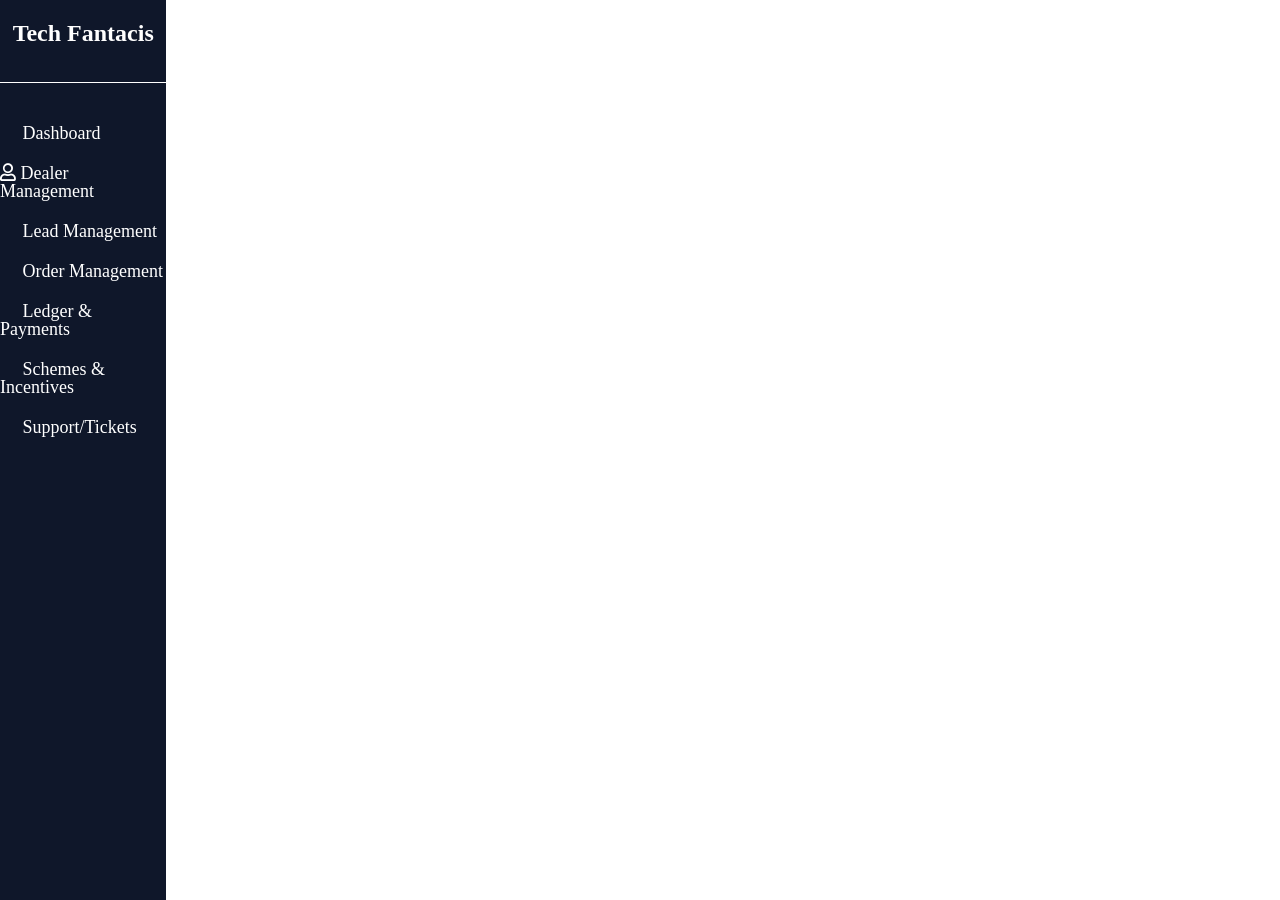
==== Frontend/index.html @ 3bce9fc4 "CRM Files Uploaded" ====
<!DOCTYPE html>
<html lang="en">
<head>
    <meta charset="UTF-8">
    <meta name="viewport" content="width=device-width, initial-scale=1.0">
    <title>Tech Fantacis</title>
    <link rel="stylesheet" href="https://pro.fontawesome.com/releases/v5.10.0/css/all.css"/>
    <link rel="stylesheet" href="style.css" />
</head>
<body>
    <div>
        <aside class="nav_box">
            <div class="title"><h1>Tech Fantacis</h1></div>
            <div class="nav_list_title"><ul>
                <li><h2 class="far fa-chart-line">  Dashboard</h2></li>
                <li><h2 class="far fa-user">  Dealer Management</h2></li>
                <li><h2 class="far fa-users">  Lead Management</h2></li>
                <li><h2 class="far fa-cart-arrow-down">  Order Management</h2></li>
                <li><h2 class="far fa-book">  Ledger & Payments</h2></li>
                <li><h2 class="far fa-gift">  Schemes & Incentives</h2></li>
                <li><h2 class="far fa-headset">  Support/Tickets</h2></li>
            </ul></div>
        </aside>
        <section class="nav_sec"></section>
    </div>
</body>
</html>
---- Frontend/style.css ----
* {
    margin: 0;
    padding: 0;
    box-sizing: border-box;
}

.nav_box{
    display: flex;
    flex-direction: column;
    align-items: center;
    background-color: rgb(15 23 42 / var(--tw-bg-opacity, 1));
    width: 13%;
    font-size: 16px;
    color: white;
    height: 100vh;
}

.nav_box .title{
    width: 100%;
    height: 7vh;
    text-align: center;
    margin: 20px 0;
    border-bottom: 1px solid white; 
    border-bottom-width: 1px;
}


ul, ol, li {
    list-style-type: none; /* Removes the bullets/numbers */
    padding: 10px 0 ;            /* Removes default indentation */
    margin: 0;             /* Removes default spacing */
    gap: 25px;
    font-size: 12px;
    font-weight: 500;
}
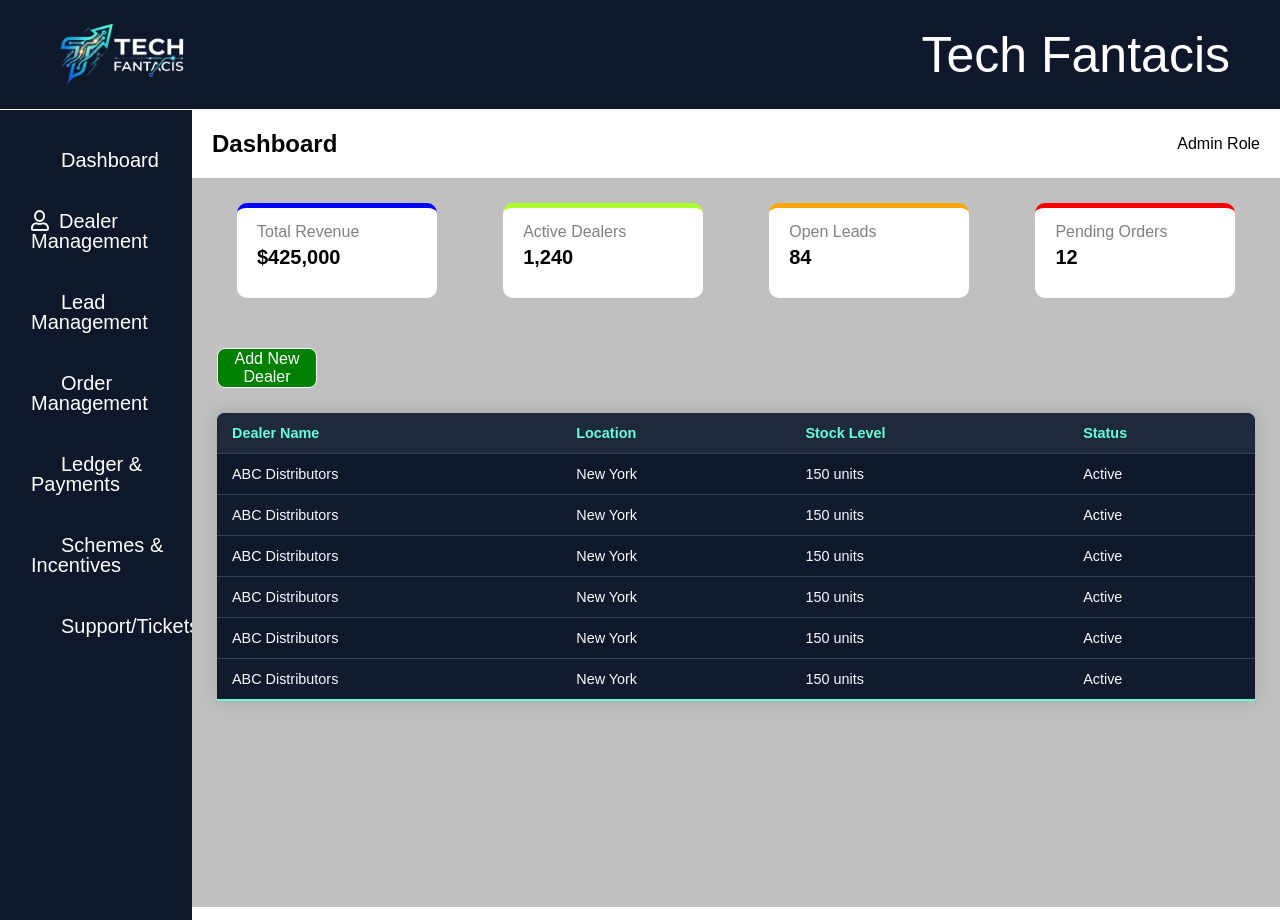
==== commit e11fad42: "Add header, navigation, and dashboard components with styling" ====
--- a/Frontend/index.html
+++ b/Frontend/index.html
@@ -8,20 +8,146 @@
     <link rel="stylesheet" href="style.css" />
 </head>
 <body>
-    <div>
+    <header>
+        <div class="logo">
+            <img src="/Img/logo.png" alt="Tech Fantacis Logo">
+            <h1>Tech Fantacis</h1>
+        </div>
+    </header>
+    <div class="container">
         <aside class="nav_box">
-            <div class="title"><h1>Tech Fantacis</h1></div>
-            <div class="nav_list_title"><ul>
-                <li><h2 class="far fa-chart-line">  Dashboard</h2></li>
-                <li><h2 class="far fa-user">  Dealer Management</h2></li>
-                <li><h2 class="far fa-users">  Lead Management</h2></li>
-                <li><h2 class="far fa-cart-arrow-down">  Order Management</h2></li>
-                <li><h2 class="far fa-book">  Ledger & Payments</h2></li>
-                <li><h2 class="far fa-gift">  Schemes & Incentives</h2></li>
-                <li><h2 class="far fa-headset">  Support/Tickets</h2></li>
-            </ul></div>
+            <div class="nav_list_title">
+                <ul id="nav_bar">
+                    <li><a class="far fa-chart-line active" href="#"><span>Dashboard</span></a></li>
+                    <li><a href="#" class="far fa-user"><span>Dealer Management</span></a></li>
+                    <li><a href="#" class="far fa-users"><span>Lead Management</span></a></li>
+                    <li><a href="#" class="far fa-cart-arrow-down"><span>Order Management</span></a></li>
+                    <li><a href="#" class="far fa-book"><span>Ledger & Payments</span></a></li>
+                    <li><a href="#" class="far fa-gift"><span>Schemes & Incentives</span></a></li>
+                    <li><a href="#" class="far fa-headset"><span>Support/Tickets</span></a></li>
+                </ul>
+            </div>
         </aside>
-        <section class="nav_sec"></section>
+        <main class="nav_sec">
+            <div class="header_bar">
+                <h2>Dashboard</h2>
+                <div>
+                    <span>Admin Role</span>
+                </div>
+            </div>
+            <div class="main_div">
+                <section id="dashboard" class="module-view">
+                    <div class="dashboard_cards">
+                        <div class="card_content1 card_content">
+                            <h3 class="card1">Total Revenue</h3>
+                            <p class="text-2xl font-bold mt-2">$425,000</p>
+                        </div>
+                        <div class="card_content2 card_content">
+                            <h3 class="card2">Active Dealers</h3>
+                            <p class="text-2xl font-bold mt-2">1,240</p>
+                        </div>
+                        <div class="card_content3 card_content">
+                            <h3 class="card3">Open Leads</h3>
+                            <p class="text-2xl font-bold mt-2">84</p>
+                        </div>
+                        <div class="card_content4 card_content">
+                            <h3 class="card4">Pending Orders</h3>
+                            <p class="text-2xl font-bold mt-2">12</p>
+                        </div>
+                    </div>
+                </section>
+
+                <section id="dealer-management" class="module-view hidden">
+                    <div>
+                        <button class="btn_dealer">Add New Dealer</button>
+                    </div>
+                    <div class="dealer_table">
+                        <table class="dealer_content">
+                            <thead>
+                                <tr>
+                                    <th>Dealer Name</th>
+                                    <th>Location</th>
+                                    <th>Stock Level</th>
+                                    <th>Status</th>
+                                </tr>
+                            </thead>
+                            <tbody id="dealer-list-items">
+                                <!-- Dealer data will be populated here -->
+                                 <tr>
+                                    <td>ABC Distributors</td>
+                                    <td>New York</td>
+                                    <td>150 units</td>
+                                    <td><span class="status active">Active</span></td>
+                                 </tr>
+                                 <tr>
+                                    <td>ABC Distributors</td>
+                                    <td>New York</td>
+                                    <td>150 units</td>
+                                    <td><span class="status active">Active</span></td>
+                                 </tr>
+                                 <tr>
+                                    <td>ABC Distributors</td>
+                                    <td>New York</td>
+                                    <td>150 units</td>
+                                    <td><span class="status active">Active</span></td>
+                                 </tr>
+                                 <tr>
+                                    <td>ABC Distributors</td>
+                                    <td>New York</td>
+                                    <td>150 units</td>
+                                    <td><span class="status active">Active</span></td>
+                                 </tr>
+                                 <tr>
+                                    <td>ABC Distributors</td>
+                                    <td>New York</td>
+                                    <td>150 units</td>
+                                    <td><span class="status active">Active</span></td>
+                                 </tr>
+                                 <tr>
+                                    <td>ABC Distributors</td>
+                                    <td>New York</td>
+                                    <td>150 units</td>
+                                    <td><span class="status active">Active</span></td>
+                                 </tr>
+                            </tbody>
+                        </table>
+                    </div>
+
+                    <div class="dealer-input hidden">
+                        <h2>Register New Dealer</h2>
+                        <label for="dName">Dealer Name</label>
+                        <input type="text" id="dName" placeholder="Dealer Name">
+                        <label for="dLoc">Location</label>
+                        <input type="text" id="dLoc" placeholder="Location">
+                        <button class="btn-submit">Submit</button>
+                    </div>
+                </section>
+                
+                <section id="leads" class="module-view hidden">
+                    <div class="flex justify-between items-center mb-6">
+                        <h3 class="text-lg font-bold">Inbound Leads</h3>
+                        <button class="bg-blue-600 text-white px-4 py-2 rounded">Add New Lead</button>
+                    </div>
+                    <div class="bg-white rounded-lg shadow overflow-hidden">
+                        <table class="w-full text-left">
+                            <thead class="bg-gray-50">
+                                <tr>
+                                    <th class="p-4">Lead Name</th>
+                                    <th class="p-4">Source</th>
+                                    <th class="p-4">Assigned To</th>
+                                    <th class="p-4">Status</th>
+                                    <th class="p-4">Actions</th>
+                                </tr>
+                            </thead>
+                            <tbody id="lead-list-items">
+                                </tbody>
+                        </table>
+                    </div>
+                </section>
+            </div>
+        </main>
     </div>
+
+    <script src="crm.js"></script>
 </body>
 </html>
--- a/Frontend/style.css
+++ b/Frontend/style.css
@@ -2,34 +2,263 @@
     margin: 0;
     padding: 0;
     box-sizing: border-box;
+    
+  font-family: 'Inter', sans-serif;
+}
+
+header{    
+    background-color: rgb(15 23 42 / var(--tw-bg-opacity, 1));
+    position: static;
+    border-bottom: 0.01px solid white;
+}
+
+header .logo{    
+    display: flex;
+    align-items: center;
+    justify-content: space-between;
+}
+
+header .logo img{
+    margin-left: 20px;
+}
+
+header .logo h1{
+    margin-right: 50px;
+    font-size: 50px;
+    font-weight: 500;
+    color: white;
+}
+.container{
+    display: flex;
+    align-items: center;
+    justify-content: space-between;
 }
 
 .nav_box{
     display: flex;
     flex-direction: column;
-    align-items: center;
     background-color: rgb(15 23 42 / var(--tw-bg-opacity, 1));
-    width: 13%;
-    font-size: 16px;
+    width: 15%;
+    height: 90vh;
+}
+
+
+#nav_bar a{
+    width: 100%;
+    font-size: 20px;
+    font-weight: 500;
+    margin-left: 15px;
     color: white;
-    height: 100vh;
-}
-
-.nav_box .title{
-    width: 100%;
-    height: 7vh;
-    text-align: center;
-    margin: 20px 0;
-    border-bottom: 1px solid white; 
-    border-bottom-width: 1px;
-}
-
+    text-decoration: none;
+}
+
+#nav_bar li:hover, #nav_bar li.active{
+    height: 100%;
+    background: gray;
+    cursor: pointer;
+}
+
+#nav_bar li:hover::after, 
+#nav_bar li.active::after{
+    background-color: rgb(145, 134, 134);
+}
+
+.hidden{
+    display: none;
+}
 
 ul, ol, li {
     list-style-type: none; /* Removes the bullets/numbers */
-    padding: 10px 0 ;            /* Removes default indentation */
-    margin: 0;             /* Removes default spacing */
+    padding: 20px 0 20px 8px;            /* Removes default indentation */
     gap: 25px;
-    font-size: 12px;
-    font-weight: 500;
+}
+
+li span{
+    margin-left: 10px;
+}
+
+.nav_sec{
+    width: 85%;
+    height: 90vh;
+}
+
+.nav_sec .header_bar{
+    display: flex;
+    align-items: center;
+    justify-content: space-between;
+    padding: 20px;
+}
+
+.nav_sec .main_div{
+    background-color: silver; 
+    height: 90%;
+}
+
+.nav_sec .main_div #dashboard .dashboard_cards{
+    display: flex;
+    align-items: center;
+    justify-content: space-between;
+    padding: 25px;
+    margin: 0 20px 0 20px;
+}
+
+.nav_sec .main_div #dashboard .dashboard_cards .card_content1, .card_content2, .card_content3, .card_content4{
+    background-color: white;
+    padding-top: 15px;
+    width: 20%;
+    height: 95px;
+}
+
+.nav_sec .main_div #dashboard .dashboard_cards .card_content1{
+    border-top: 5px solid blue;
+    border-radius: 10px;
+}
+.nav_sec .main_div .dashboard_cards .card_content2{
+    border-top: 5px solid greenyellow;
+    border-radius: 10px;
+}
+.nav_sec .main_div #dashboard .dashboard_cards .card_content3{
+    border-top: 5px solid orange;
+    border-radius: 10px;
+}
+.nav_sec .main_div #dashboard .dashboard_cards .card_content4{
+    border-top: 5px solid red;
+    border-radius: 10px;
+}
+.nav_sec .main_div #dashboard .dashboard_cards .card_content p{
+    padding-top: 5px;
+    margin-left: 20px;
+    font-size: 20px;
+    font-weight: 700;
+}
+
+.nav_sec .main_div #dashboard .dashboard_cards .card1, .card2, .card3, .card4{
+    font-size: 16px;
+    font-weight: 500;
+    color: gray;
+    margin-left: 20px;
+}
+
+.nav_sec .main_div #dealer-management{
+    display: flex;
+    flex-direction: column;
+    justify-content: space-between;
+    padding: 25px;
+}
+
+.nav_sec .main_div #dealer-management .btn_dealer{
+    width: 100px;
+    height: 40px;
+    font-size: 16px;
+    font-weight: 500;
+    border: 1px solid white;
+    border-radius: 8px;
+    background: green;
+    color: white;
+    cursor: pointer;
+}
+
+table {
+  width: 100%;
+  border-collapse: collapse; /* Removes double borders */
+  margin: 25px 0;
+  font-size: 0.9em;
+  background-color: #0f172a; /* Dark slate */
+  color: #f8fafc;
+  border-radius: 8px 8px 0 0;
+  overflow: hidden; /* Ensures corners stay rounded */
+  box-shadow: 0 0 20px rgba(0, 0, 0, 0.15);
+}
+
+/* Header Styling */
+thead tr {
+  background-color: #1e293b;
+  color: #64ffda; /* Your neon cyan accent */
+  text-align: left;
+  font-weight: bold;
+}
+
+/* Cell Spacing & Borders */
+th, td {
+  padding: 12px 15px;
+  border-bottom: 1px solid #334155;
+}
+
+/* Zebra Striping (Optional but helpful) */
+tbody tr:nth-of-type(even) {
+  background-color: #111b2d;
+}
+
+/* The "Tech" Hover Effect */
+tbody tr:hover {
+  background-color: #1e293b;
+  color: #64ffda;
+  cursor: pointer;
+  transition: all 0.2s ease;
+}
+
+/* Last Row Border Fix */
+tbody tr:last-of-type {
+  border-bottom: 2px solid #64ffda;
+}
+
+.nav_sec .main_div #dealer-management .dealer-input
+{
+  background: rgba(30, 41, 59, 0.7); /* Translucent slate */
+  backdrop-filter: blur(10px);        /* Frosted glass effect */
+  border: 1px solid rgba(100, 255, 218, 0.2);
+  padding: 2rem;
+  border-radius: 12px;
+  max-width: 500px;
+  margin: 20px;
+  box-shadow: 0 8px 32px 0 rgba(0, 0, 0, 0.8);
+}
+
+/* Form Heading */
+.nav_sec .main_div #dealer-management .dealer-input h2 {
+  color: #0aee3b;
+  margin-bottom: 1.5rem;
+  font-family: 'Inter', sans-serif;
+  letter-spacing: 1px;
+}
+
+.nav_sec .main_div #dealer-management .dealer-input label {
+  color: white;
+  font-size: 16px;
+  font-weight: bold;
+  font-family: 'Inter', sans-serif;
+  letter-spacing: 1px;
+}
+
+/* Input Field Styling */
+.nav_sec .main_div #dealer-management .dealer-input input {
+  width: 100%;
+  padding: 12px 16px;
+  margin-bottom: 20px;
+  background: #0f172a;
+  border: 1px solid #334155;
+  border-radius: 6px;
+  color: #f8fafc;
+  outline: none;
+  transition: all 0.3s ease;
+}
+
+/* The Submit Button */
+.nav_sec .main_div #dealer-management .dealer-input .btn-submit {
+  width: 100%;
+  padding: 12px;
+  background-color: #64ffda;
+  color: #0a192f;
+  border: none;
+  border-radius: 6px;
+  font-weight: bold;
+  text-transform: uppercase;
+  cursor: pointer;
+  transition: transform 0.2s ease, background-color 0.2s ease;
+}
+
+.nav_sec .main_div #dealer-management .dealer-input .btn-submit:hover {
+  background-color: #52e0c4;
+  transform: translateY(-2px);
+  box-shadow: 0 5px 15px rgba(100, 255, 218, 0.4);
 }
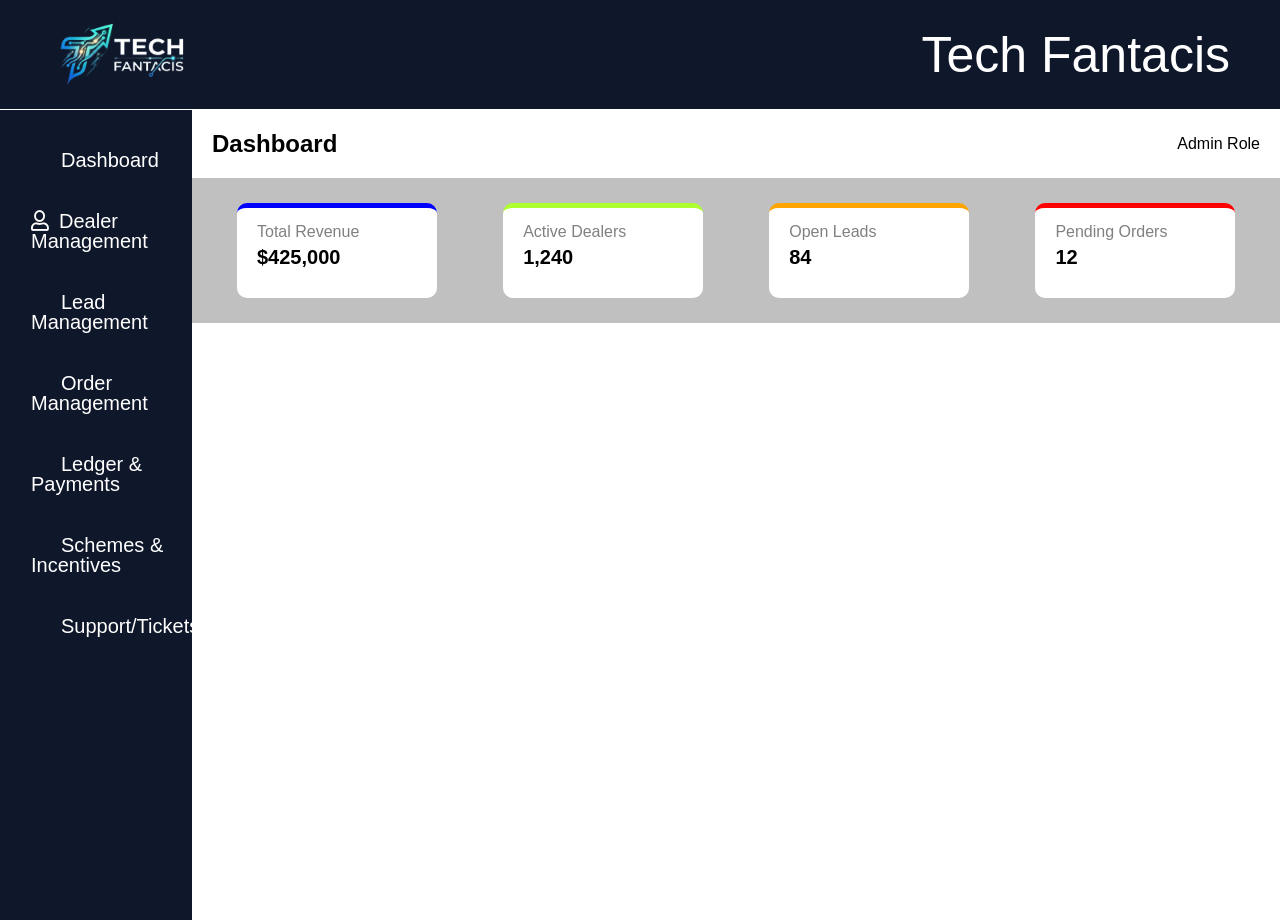
==== commit 21d92a97: "Upload CRM" ====
--- a/Frontend/index.html
+++ b/Frontend/index.html
@@ -57,91 +57,88 @@
                     </div>
                 </section>
 
-                <section id="dealer-management" class="module-view hidden">
-                    <div>
-                        <button class="btn_dealer">Add New Dealer</button>
-                    </div>
-                    <div class="dealer_table">
-                        <table class="dealer_content">
-                            <thead>
-                                <tr>
-                                    <th>Dealer Name</th>
-                                    <th>Location</th>
-                                    <th>Stock Level</th>
-                                    <th>Status</th>
-                                </tr>
-                            </thead>
-                            <tbody id="dealer-list-items">
-                                <!-- Dealer data will be populated here -->
-                                 <tr>
-                                    <td>ABC Distributors</td>
-                                    <td>New York</td>
-                                    <td>150 units</td>
-                                    <td><span class="status active">Active</span></td>
-                                 </tr>
-                                 <tr>
-                                    <td>ABC Distributors</td>
-                                    <td>New York</td>
-                                    <td>150 units</td>
-                                    <td><span class="status active">Active</span></td>
-                                 </tr>
-                                 <tr>
-                                    <td>ABC Distributors</td>
-                                    <td>New York</td>
-                                    <td>150 units</td>
-                                    <td><span class="status active">Active</span></td>
-                                 </tr>
-                                 <tr>
-                                    <td>ABC Distributors</td>
-                                    <td>New York</td>
-                                    <td>150 units</td>
-                                    <td><span class="status active">Active</span></td>
-                                 </tr>
-                                 <tr>
-                                    <td>ABC Distributors</td>
-                                    <td>New York</td>
-                                    <td>150 units</td>
-                                    <td><span class="status active">Active</span></td>
-                                 </tr>
-                                 <tr>
-                                    <td>ABC Distributors</td>
-                                    <td>New York</td>
-                                    <td>150 units</td>
-                                    <td><span class="status active">Active</span></td>
-                                 </tr>
-                            </tbody>
-                        </table>
-                    </div>
+                <section id="dealer" class="module-view hidden">
+                    <div class="dealer_cards">
+                        <div>
+                            <button class="btn_dealer">Add New Dealer</button>
+                        </div>
+                        <div class="dealer_table">
+                            <table class="dealer_content">
+                                <thead>
+                                    <tr>
+                                        <th>Dealer Name</th>
+                                        <th>Location</th>
+                                        <th>Stock Level</th>
+                                        <th>Status</th>
+                                    </tr>
+                                </thead>
+                                <tbody id="dealer-list-items">
+                                    <!-- Dealer data will be populated here -->
+                                </tbody>
+                            </table>
+                        </div>
 
-                    <div class="dealer-input hidden">
-                        <h2>Register New Dealer</h2>
-                        <label for="dName">Dealer Name</label>
-                        <input type="text" id="dName" placeholder="Dealer Name">
-                        <label for="dLoc">Location</label>
-                        <input type="text" id="dLoc" placeholder="Location">
-                        <button class="btn-submit">Submit</button>
+                        <div class="dealer-input hidden">
+                            <h2>Register New Dealer</h2>
+                            <label for="dName">Dealer Name</label>
+                            <input type="text" id="dName" placeholder="Dealer Name" value="dName">
+                            <label for="dLoc">Location</label>
+                            <input type="text" id="dLoc" placeholder="Location">
+                            <button class="dealer-submit">Submit</button>
+                        </div>
                     </div>
                 </section>
                 
                 <section id="leads" class="module-view hidden">
-                    <div class="flex justify-between items-center mb-6">
-                        <h3 class="text-lg font-bold">Inbound Leads</h3>
-                        <button class="bg-blue-600 text-white px-4 py-2 rounded">Add New Lead</button>
-                    </div>
-                    <div class="bg-white rounded-lg shadow overflow-hidden">
-                        <table class="w-full text-left">
-                            <thead class="bg-gray-50">
-                                <tr>
-                                    <th class="p-4">Lead Name</th>
-                                    <th class="p-4">Source</th>
-                                    <th class="p-4">Assigned To</th>
-                                    <th class="p-4">Status</th>
-                                    <th class="p-4">Actions</th>
-                                </tr>
-                            </thead>
-                            <tbody id="lead-list-items">
+                    <div class="leads_card">
+                        <div class="leads_header">
+                            <h3>Inbound Leads</h3>
+                            <button class="btn_leads">Add New Lead</button>
+                        </div>
+                        <div class="lead_table">
+                            <table class="lead_content">
+                                <thead>
+                                    <tr>
+                                        <th class="p-4">Lead Name</th>
+                                        <th class="p-4">Source</th>
+                                        <th class="p-4">Assigned To</th>
+                                        <th class="p-4">Status</th>
+                                        <th class="p-4">Actions</th>
+                                    </tr>
+                                </thead>
+                                <tbody id="lead-list-items">
+                                    <!-- Dealer data will be populated here -->
+                                     <tr>
+                                        <td>Global Tech Corp</td>
+                                        <td>Website</td>
+                                        <td>Sarah Connor</td>
+                                        <td><span>Hot</span></td>
+                                        <td>Edit</td>
+                                    </tr>
+                                    <tr>
+                                        <td>Apex Logistics</td>
+                                        <td>Referral</td>
+                                        <td>John Smith</td>
+                                        <td><span>Warm</span></td>
+                                        <td>Edit</td>
+                                    </tr>
                                 </tbody>
-                        </table>
+                            </table>
+                        </div>
+                        <div class="lead-input">
+                            <h2>Add New Lead</h2>
+                            <label>Lead Name</label>
+                            <input type="text" id="dName" placeholder="Dealer Name" value="dName">
+                            <label>Source</label>
+                            <input type="text" id="source" placeholder="Source" value="source">
+                            <label>Assigned To</label>
+                            <input type="text" id="assignedName" placeholder="Assign Name" value="assignedName">
+                            <label>Source</label>
+                            <input type="text" id="source" placeholder="Source" value="source">
+                            <label>Status</label>
+                            <input type="text" id="sts" placeholder="Status">
+                            <button class="lead-submit">Submit</button>
+                        </div>
                     </div>
                 </section>
             </div>
--- a/Frontend/style.css
+++ b/Frontend/style.css
@@ -8,7 +8,7 @@
 
 header{    
     background-color: rgb(15 23 42 / var(--tw-bg-opacity, 1));
-    position: static;
+    position: sticky;
     border-bottom: 0.01px solid white;
 }
 
@@ -32,6 +32,8 @@
     display: flex;
     align-items: center;
     justify-content: space-between;
+    width: 100%;
+    height: 90vh;
 }
 
 .nav_box{
@@ -39,7 +41,8 @@
     flex-direction: column;
     background-color: rgb(15 23 42 / var(--tw-bg-opacity, 1));
     width: 15%;
-    height: 90vh;
+    height: 100%;
+    position: sticky;
 }
 
 
@@ -53,7 +56,7 @@
 }
 
 #nav_bar li:hover, #nav_bar li.active{
-    height: 100%;
+    border-left: 10px solid skyblue;
     background: gray;
     cursor: pointer;
 }
@@ -79,7 +82,7 @@
 
 .nav_sec{
     width: 85%;
-    height: 90vh;
+    height: 100%;
 }
 
 .nav_sec .header_bar{
@@ -87,11 +90,14 @@
     align-items: center;
     justify-content: space-between;
     padding: 20px;
+    width: 100%;
+    height: auto;
 }
 
 .nav_sec .main_div{
     background-color: silver; 
-    height: 90%;
+    width: 100%;
+    height: auto;
 }
 
 .nav_sec .main_div #dashboard .dashboard_cards{
@@ -139,21 +145,21 @@
     margin-left: 20px;
 }
 
-.nav_sec .main_div #dealer-management{
+.nav_sec .main_div #dealer .dealer_cards{
     display: flex;
     flex-direction: column;
     justify-content: space-between;
     padding: 25px;
 }
 
-.nav_sec .main_div #dealer-management .btn_dealer{
-    width: 100px;
+button{
+    width: 150px;
     height: 40px;
     font-size: 16px;
     font-weight: 500;
     border: 1px solid white;
-    border-radius: 8px;
-    background: green;
+    border-radius: 5px;
+    background: blue;
     color: white;
     cursor: pointer;
 }
@@ -202,7 +208,8 @@
   border-bottom: 2px solid #64ffda;
 }
 
-.nav_sec .main_div #dealer-management .dealer-input
+.nav_sec .main_div #dealer .dealer_cards .dealer-input,
+.nav_sec .main_div #leads .leads_card .lead-input
 {
   background: rgba(30, 41, 59, 0.7); /* Translucent slate */
   backdrop-filter: blur(10px);        /* Frosted glass effect */
@@ -215,14 +222,16 @@
 }
 
 /* Form Heading */
-.nav_sec .main_div #dealer-management .dealer-input h2 {
+.nav_sec .main_div #dealer .dealer_cards .dealer-input h2,
+.nav_sec .main_div #leads .leads_card .lead-input h2 {
   color: #0aee3b;
   margin-bottom: 1.5rem;
   font-family: 'Inter', sans-serif;
   letter-spacing: 1px;
 }
 
-.nav_sec .main_div #dealer-management .dealer-input label {
+.nav_sec .main_div #dealer .dealer_cards .dealer-input label,
+.nav_sec .main_div #leads .leads_card .lead-input label {
   color: white;
   font-size: 16px;
   font-weight: bold;
@@ -231,7 +240,8 @@
 }
 
 /* Input Field Styling */
-.nav_sec .main_div #dealer-management .dealer-input input {
+.nav_sec .main_div #dealer .dealer_cards .dealer-input input,
+.nav_sec .main_div #leads .leads_card .lead-input input {
   width: 100%;
   padding: 12px 16px;
   margin-bottom: 20px;
@@ -244,7 +254,8 @@
 }
 
 /* The Submit Button */
-.nav_sec .main_div #dealer-management .dealer-input .btn-submit {
+.nav_sec .main_div #dealer .dealer_cards .dealer-input .btn-submit,
+.nav_sec .main_div #leads .leads_card .lead-input .lead-submit {
   width: 100%;
   padding: 12px;
   background-color: #64ffda;
@@ -257,8 +268,34 @@
   transition: transform 0.2s ease, background-color 0.2s ease;
 }
 
-.nav_sec .main_div #dealer-management .dealer-input .btn-submit:hover {
+.nav_sec .main_div #dealer .dealer_cards .dealer-input .btn-submit:hover,
+.nav_sec .main_div #leads .leads_card .lead-input .lead-submit:hover {
   background-color: #52e0c4;
   transform: translateY(-2px);
   box-shadow: 0 5px 15px rgba(100, 255, 218, 0.4);
+}
+
+.nav_sec .main_div #leads .leads_card{
+    display: flex;
+    flex-direction: column;
+    justify-content: space-between;
+    padding: 25px;
+}
+
+.nav_sec .main_div #leads .leads_card .leads_header{
+    display: flex;
+    justify-content: space-between;
+}
+
+.nav_sec .main_div #leads .leads_card .leads_header h2{
+    padding-top: 25px;
+    font-size: 20px;
+    font-weight: 700;
+}
+
+.nav_sec .main_div #leads .leads_card .lead_table span{
+    width: 100px;
+    font-size: 12px;
+    background-color: rgba(255, 166, 0, 0.541);
+    color: white;
 }
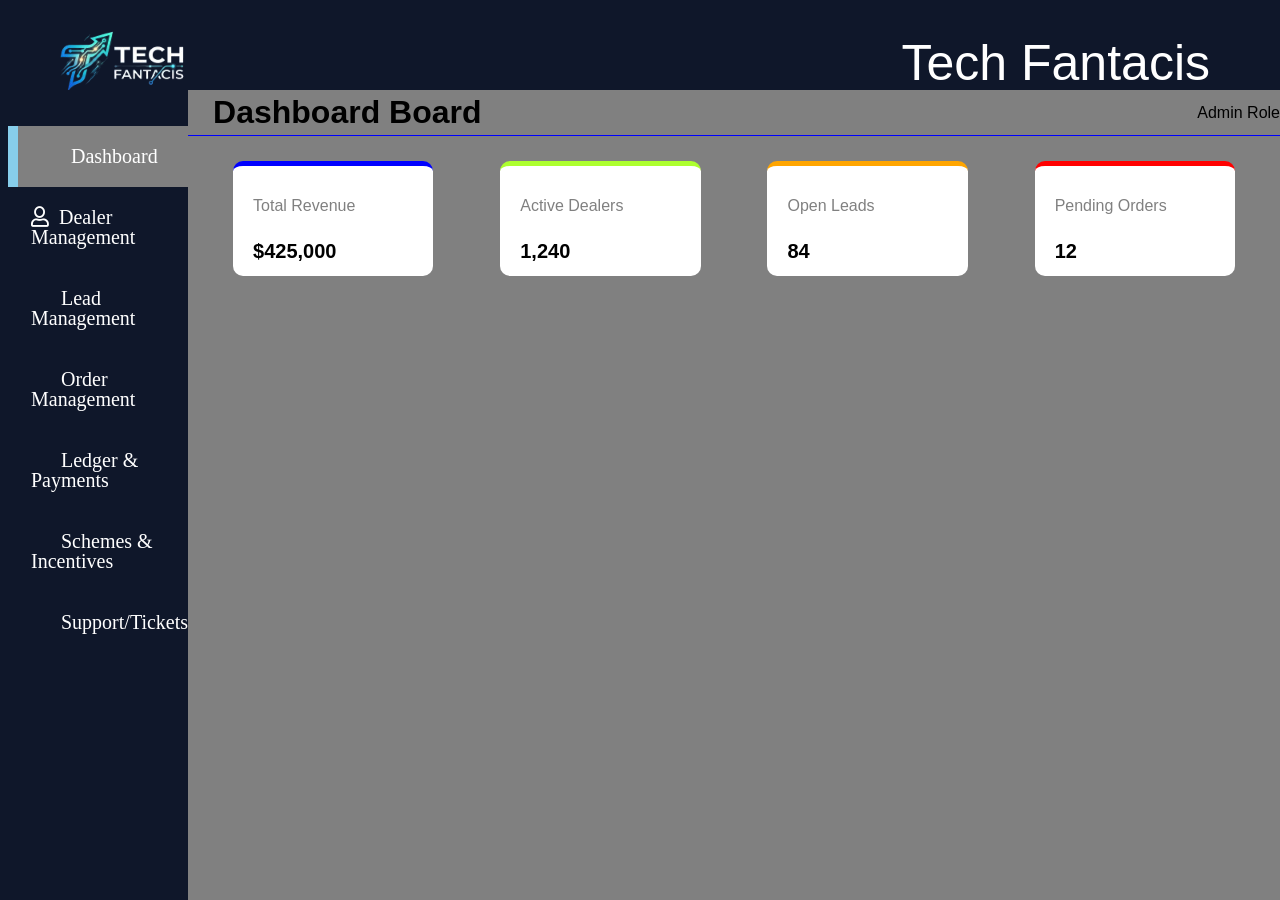
==== commit a3e1acf9: "Upload the CRM" ====
--- a/Frontend/index.html
+++ b/Frontend/index.html
@@ -14,11 +14,12 @@
             <h1>Tech Fantacis</h1>
         </div>
     </header>
+
     <div class="container">
         <aside class="nav_box">
             <div class="nav_list_title">
                 <ul id="nav_bar">
-                    <li><a class="far fa-chart-line active" href="#"><span>Dashboard</span></a></li>
+                    <li class="active"><a class="far fa-chart-line" href="#"><span>Dashboard</span></a></li>
                     <li><a href="#" class="far fa-user"><span>Dealer Management</span></a></li>
                     <li><a href="#" class="far fa-users"><span>Lead Management</span></a></li>
                     <li><a href="#" class="far fa-cart-arrow-down"><span>Order Management</span></a></li>
@@ -30,117 +31,490 @@
         </aside>
         <main class="nav_sec">
             <div class="header_bar">
-                <h2>Dashboard</h2>
+                <h1 class="title">Dashboard Board</h1>
                 <div>
                     <span>Admin Role</span>
                 </div>
             </div>
-            <div class="main_div">
-                <section id="dashboard" class="module-view">
-                    <div class="dashboard_cards">
-                        <div class="card_content1 card_content">
-                            <h3 class="card1">Total Revenue</h3>
-                            <p class="text-2xl font-bold mt-2">$425,000</p>
-                        </div>
-                        <div class="card_content2 card_content">
-                            <h3 class="card2">Active Dealers</h3>
-                            <p class="text-2xl font-bold mt-2">1,240</p>
-                        </div>
-                        <div class="card_content3 card_content">
-                            <h3 class="card3">Open Leads</h3>
-                            <p class="text-2xl font-bold mt-2">84</p>
-                        </div>
-                        <div class="card_content4 card_content">
-                            <h3 class="card4">Pending Orders</h3>
-                            <p class="text-2xl font-bold mt-2">12</p>
-                        </div>
-                    </div>
-                </section>
-
-                <section id="dealer" class="module-view hidden">
-                    <div class="dealer_cards">
-                        <div>
-                            <button class="btn_dealer">Add New Dealer</button>
-                        </div>
-                        <div class="dealer_table">
-                            <table class="dealer_content">
+            <section id="dashboard" class="module-view">
+                <div class="dashboard_cards">
+                    <div class="card_content">
+                        <h3 class="card">Total Revenue</h3>
+                        <p class="text-2xl font-bold mt-2">$425,000</p>
+                    </div>
+                    <div class="card_content">
+                        <h3 class="card">Active Dealers</h3>
+                        <p class="text-2xl font-bold mt-2">1,240</p>
+                    </div>
+                    <div class="card_content">
+                        <h3 class="card">Open Leads</h3>
+                        <p class="text-2xl font-bold mt-2">84</p>
+                    </div>
+                    <div class="card_content">
+                        <h3 class="card">Pending Orders</h3>
+                        <p class="text-2xl font-bold mt-2">12</p>
+                    </div>
+                </div>
+            </section>
+
+            <section id="dealer" class="module-view hidden">
+                <div class="dealer_cards">
+                    <div>
+                        <button class="btn_dealer">Add New Dealer</button>
+                    </div>
+                    <div class="dealer_table">
+                        <table class="dealer_content">
+                            <thead>
+                                <tr>
+                                    <th>Dealer Name</th>
+                                    <th>Location</th>
+                                    <th>Stock Level</th>
+                                    <th>Status</th>
+                                </tr>
+                            </thead>
+                            <tbody id="dealer-list-items">
+                                <!-- Dealer data will be populated here -->
+                            </tbody>
+                        </table>
+                    </div>
+
+                    <div class="dealer-input hidden">
+                        <div class="modal-content">
+                            <h2>Create New Order</h2>
+                            <form id="orderForm">
+                                <div class="form-group">
+                                    <label>Dealer Name</label>
+                                    <input type="text" id="dName" placeholder="Enter Dealer Name" required>
+                                </div>
+                                <div class="form-group">
+                                    <label>Product Name</label>
+                                    <select id="newOrderProduct">
+                                        <option value="Core Processor">Core Processor</option>
+                                        <option value="GPU Array">GPU Array</option>
+                                        <option value="Neural Link">Neural Link</option>
+                                    </select>
+                                </div>
+                                <div class="form-group">
+                                    <label for="dLoc">Location</label>
+                                    <input type="text" id="dLoc" placeholder="Location" required>
+                                </div>
+                                <div class="modal-actions">
+                                    <button id="cancel" class="dealer_close">Cancel</button>
+                                    <button id="submit" class="dealer-submit">Submit</button>
+                                </div>
+                            </form>
+                        </div>
+                        <!-- <div class="top_label">
+                            <h2>Register New Dealer</h2>
+                        </div>
+                        <label for="dName">Dealer Name</label>
+                        <input type="text" id="dName" placeholder="Dealer Name">
+                        <label for="dLoc">Location</label>
+                        <input type="text" id="dLoc" placeholder="Location">
+                        <div class="modal-actions">
+                            <button id="cancel" class="dealer_close">Cancel</button>
+                            <button id="submit" class="dealer-submit">Submit</button>
+                        </div> -->
+                    </div>
+                </div>
+            </section>
+            
+            <section id="leads" class="module-view hidden">
+                <div class="leads_card">
+                    <div class="leads_header">
+                        <h3>Inbound Leads</h3>
+                        <button class="btn_leads">Add New Lead</button>
+                    </div>
+                    <div class="lead_table">
+                        <table class="lead_content">
+                            <thead>
+                                <tr>
+                                    <th class="p-4">Lead Name</th>
+                                    <th class="p-4">Source</th>
+                                    <th class="p-4">Assigned To</th>
+                                    <th class="p-4">Status</th>
+                                    <th class="p-4">Actions</th>
+                                </tr>
+                            </thead>
+                            <tbody id="lead-list-items">
+                                <!-- Dealer data will be populated here -->
+                                    
+                            </tbody>
+                        </table>
+                    </div>
+                    <div class="lead-input hidden">
+                        <div class="modal-content">
+                            <h2>Add New Lead</h2>
+                            <form id="orderForm">
+                                <div class="form-group">
+                                    <label>Lead Name</label>
+                                    <input type="text" id="lName" placeholder="Enter New Lead" required>
+                                </div>
+                                <div class="form-group">
+                                    <label>Source</label>
+                                    <input type="text" id="source" placeholder="Source" required>
+                                    <!-- <select id="newOrderProduct">
+                                        <option value="Core Processor">Core Processor</option>
+                                        <option value="GPU Array">GPU Array</option>
+                                        <option value="Neural Link">Neural Link</option>
+                                    </select> -->
+                                </div>
+                                <div class="form-group">
+                                    <label>Assigned To</label>
+                                    <input type="text" id="assignedName" placeholder="Assign Name" required>
+                                </div>
+                                <div class="form-group">
+                                    <label>Status</label>
+                                    <input type="text" id="sts" placeholder="Status" required>
+                                </div>
+                                <div class="modal-actions">
+                                    <button id="cancel" class="lead_close">Cancel</button>
+                                    <button id="submit" class="lead-submit">Submit</button>
+                                </div>
+                            </form>
+                        </div>
+                        <!-- <div class="top_label">
+                            <h2>Add New Lead</h2>
+                        </div>
+                        <label>Lead Name</label>
+                        <input type="text" id="lName" placeholder="Lead Name">
+                        <label>Source</label>
+                        <input type="text" id="source" placeholder="Source">
+                        <label>Assigned To</label>
+                        <input type="text" id="assignedName" placeholder="Assign Name">
+                        <label>Status</label>
+                        <input type="text" id="sts" placeholder="Status">
+                        <div class="modal-actions">
+                            <button id="cancel" class="lead_close">Cancel</button>
+                            <button id="submit" class="lead-submit">Submit</button>
+                        </div> -->
+                    </div>
+                </div>
+            </section>
+            
+            <section id="order" class="module-view hidden">
+                <div class="order_card">
+                    <div class="order_content">
+                        <div class="order_head">
+                            <input type="text" id="ordersearch" placeholder="Search Order">
+                            <button class="order_btn">+ New Order</button>
+                        </div>
+
+                        <div class="order_status">
+                            <div class="para">
+                                <div>Pending: <span>0</span></div>
+                                <div>Shipped: <span>0</span></div>
+                                <div>Delivered: <span>0</span></div>
+                            </div>
+                        </div>
+
+                        <div class="order_table">
+                            <table class="order_content">
                                 <thead>
                                     <tr>
+                                        <th>Order ID</th>
                                         <th>Dealer Name</th>
-                                        <th>Location</th>
-                                        <th>Stock Level</th>
+                                        <th>Product</th>
+                                        <th>Amount</th>
                                         <th>Status</th>
+                                        <th>Timeline</th>
                                     </tr>
                                 </thead>
-                                <tbody id="dealer-list-items">
-                                    <!-- Dealer data will be populated here -->
+                                <tbody class="order_list_items">
                                 </tbody>
                             </table>
                         </div>
-
-                        <div class="dealer-input hidden">
-                            <h2>Register New Dealer</h2>
-                            <label for="dName">Dealer Name</label>
-                            <input type="text" id="dName" placeholder="Dealer Name" value="dName">
-                            <label for="dLoc">Location</label>
-                            <input type="text" id="dLoc" placeholder="Location">
-                            <button class="dealer-submit">Submit</button>
-                        </div>
-                    </div>
-                </section>
+                    </div> 
+                    <div class="order_input hidden">
+                        <div class="modal-content">
+                            <h2>Create New Order</h2>
+                            <form id="orderForm">
+                                <div class="form-group">
+                                    <label>Dealer Name</label>
+                                    <input type="text" id="newOrderDealer" placeholder="Enter Dealer Name" required>
+                                </div>
+                                <div class="form-group">
+                                    <label>Product Name</label>
+                                    <select id="newOrderProduct">
+                                        <option value="Core Processor">Core Processor</option>
+                                        <option value="GPU Array">GPU Array</option>
+                                        <option value="Neural Link">Neural Link</option>
+                                    </select>
+                                </div>
+                                <div class="form-group">
+                                    <label>Order Amount ($)</label>
+                                    <input type="number" id="newOrderPrice" placeholder="0.00" required>
+                                </div>
+                                <div class="modal-actions">
+                                    <button id="cancel" type="button" class="order_close">Cancel</button>
+                                    <button id="submit" class="order-submit">Confirm</button>
+                                </div>
+                            </form>
+                        </div>
+                    </div>                   
+                </div>
                 
-                <section id="leads" class="module-view hidden">
-                    <div class="leads_card">
-                        <div class="leads_header">
-                            <h3>Inbound Leads</h3>
-                            <button class="btn_leads">Add New Lead</button>
-                        </div>
-                        <div class="lead_table">
-                            <table class="lead_content">
-                                <thead>
-                                    <tr>
-                                        <th class="p-4">Lead Name</th>
-                                        <th class="p-4">Source</th>
-                                        <th class="p-4">Assigned To</th>
-                                        <th class="p-4">Status</th>
-                                        <th class="p-4">Actions</th>
-                                    </tr>
-                                </thead>
-                                <tbody id="lead-list-items">
-                                    <!-- Dealer data will be populated here -->
-                                     <tr>
-                                        <td>Global Tech Corp</td>
-                                        <td>Website</td>
-                                        <td>Sarah Connor</td>
-                                        <td><span>Hot</span></td>
-                                        <td>Edit</td>
-                                    </tr>
-                                    <tr>
-                                        <td>Apex Logistics</td>
-                                        <td>Referral</td>
-                                        <td>John Smith</td>
-                                        <td><span>Warm</span></td>
-                                        <td>Edit</td>
-                                    </tr>
-                                </tbody>
-                            </table>
-                        </div>
-                        <div class="lead-input">
-                            <h2>Add New Lead</h2>
-                            <label>Lead Name</label>
-                            <input type="text" id="dName" placeholder="Dealer Name" value="dName">
-                            <label>Source</label>
-                            <input type="text" id="source" placeholder="Source" value="source">
-                            <label>Assigned To</label>
-                            <input type="text" id="assignedName" placeholder="Assign Name" value="assignedName">
-                            <label>Source</label>
-                            <input type="text" id="source" placeholder="Source" value="source">
-                            <label>Status</label>
-                            <input type="text" id="sts" placeholder="Status">
-                            <button class="lead-submit">Submit</button>
-                        </div>
-                    </div>
-                </section>
+            </section>
+            
+            <section id="ledger" class="module-view hidden">
+                <div class="ledger_card">
+                    <h1>Financial Ledger</h1>
+                    <div class="ledger_content">
+                        <div class="stat_card">
+                            <label>Total Outstanding</label> 
+                            <h2 id="total-due" class="text-danger">$0.0</h2></div>
+                        <div class="stat_card">
+                            <label>Credit Limit</label>
+                            <h2 id="credit-limit">$50,000</h2></div>
+                        <button class="btn-pay">Make Payment</button>
+                    </div>
+                    <div class="ledger_table">
+                        <table class="table_content">
+                            <thead>
+                                <tr>
+                                    <th>Date</th>
+                                    <th>Ref Number</th>
+                                    <th>Type</th>
+                                    <th>Debit(Order)</th>
+                                    <th>Credit(Payment)</th>
+                                    <th>Running Balance</th>
+                                </tr>
+                            </thead>
+                            <tbody class="list_item"></tbody>
+                        </table>
+                    </div>
+                </div>
+                <div class="payment_content hidden">
+                    <div class="modal-content">
+                        <h2>Record Payment</h2>
+                        <p>Current Outstanding: <span id="modal-balance" class="text-danger">$0.00</span></p>
+                        <form id="paymentForm">
+                            <div class="form-group">
+                                <label>Amount to Pay ($)</label>
+                                <input type="number" id="payAmount" step="0.01" placeholder="0.00" required>
+                            </div>
+                            
+                            <div class="form-group">
+                                <label>Payment Mode</label>
+                                <select id="payMode">
+                                    <option value="Bank Transfer">Bank Transfer</option>
+                                    <option value="UPI / QR">UPI / QR</option>
+                                    <option value="Check">Check</option>
+                                    <option value="Credit Note">Credit Note</option>
+                                </select>
+                            </div>
+
+                            <div class="form-group">
+                                <label>Reference / Transaction ID</label>
+                                <input type="text" id="payRef" placeholder="TXN12345678" required>
+                            </div>
+
+                            <div class="modal-actions">
+                                <button id="cancel" type="button" class="btn-cancel">Cancel</button>
+                                <button id="submit" type="submit" class="btn-save">Submit Payment</button>
+                            </div>
+                        </form>
+                    </div>    
+                </div>
+                
+            </section>
+            
+            <section id="schemes" class="module-view hidden">
+                <label>Boost your margins with current Tech Fantacis promotions.</label>
+                <div class="schemes_grid">
+                    <div class="scheme-card featured">
+                        <div class="badge-new">New</div>
+                        <h3>Summer Cyber-Blast</h3>
+                        <p>Achieve $50k in sales this month to unlock a <strong>5% Additional Rebate</strong>.</p>
+                        <div class="progress-container">
+                            <div class="progress-bar" style="width: 65%;"></div>
+                        </div>
+                        <span class="progress-text">65% of Target Achieved</span>
+                    </div>
+
+                    <div class="scheme-card early-bird">                        
+                        <h3>Early Bird Payment</h3>
+                        <p>Clear your ledger before the 5th of every month for a <strong>2% Cash Discount</strong>.</p>
+                        <span class="status-tag active">Always Active</span>
+                    </div>
+                </div>
+
+                <div class="table-container">
+                    <h3>Your Earned Incentives</h3>
+                    <table class="scheme-tabel">
+                        <thead>
+                            <tr>
+                                <th>Scheme Name</th>
+                                <th>Period</th>
+                                <th>Target</th>
+                                <th>Achievement</th>
+                                <th>Earnings</th>
+                                <th>Status</th>
+                            </tr>
+                        </thead>
+                        <tbody id="incentive-list">
+                            </tbody>
+                    </table>
+                </div>
+
+                <div class="summer-cyber hidden">
+                    <div class="scheme-content">
+                        <header class="campaign-hero">
+                            <div class="close_panel">Cancel</div>
+                            <div class="hero-content">
+                                <span class="event-tag">LIMITED TIME EVENT</span>
+                                <h1>SUMMER CYBER-BLAST <span class="year">2026</span></h1>
+                                <p>Scale your orders and unlock the **5% Global Rebate**. Ends in: <span id="countdown">24d 12h 05m</span></p>
+                            </div>
+                            <div class="live-status">
+                                <div class="status-circle">
+                                    <span id="current-percent">65%</span>
+                                    <p>Completed</p>
+                                </div>
+                            </div>
+                        </header>
+
+                        <section class="reward-tiers">
+                            <h2>Achievement Milestones</h2>
+                            <div class="tier-grid">
+                                <div class="tier-card locked">
+                                    <div class="tier-header">Tier 1: Starter</div>
+                                    <div class="tier-body">
+                                        <h3>$10,000</h3>
+                                        <p>Unlock 1% Bonus Points</p>
+                                        <span class="status">UNLOCKED ✓</span>
+                                    </div>
+                                </div>
+
+                                <div class="tier-card active">
+                                    <div class="tier-header">Tier 2: Pro</div>
+                                    <div class="tier-body">
+                                        <h3>$25,000</h3>
+                                        <p>Unlock 2.5% Cash Credit</p>
+                                        <div class="mini-progress"><div style="width: 80%;"></div></div>
+                                    </div>
+                                </div>
+
+                                <div class="tier-card elite">
+                                    <div class="tier-header">Tier 3: Cyber-Elite</div>
+                                    <div class="tier-body">
+                                        <h3>$50,000</h3>
+                                        <p>Unlock 5% Total Rebate + Tech Kit</p>
+                                        <span class="status">LOCKED 🔒</span>
+                                    </div>
+                                </div>
+                            </div>
+                        </section>
+                    </div>
+                </div>
+
+                <div class="early-bird-alert hidden">
+                    <div class="early_content">
+                        <div class="alert-icon">⚡</div>
+                        <div class="alert-text">
+                            <h4>Early Bird Window is OPEN</h4>
+                            <p>Pay by <strong>April 5th</strong> to save <span class="highlight">2% ($240.00)</span> on your current balance.</p>
+                        </div>
+                        <div class="btn">
+                            <button class="btn-pay-now">Pay Now</button>
+                            <button class="cancel-now">Cancel</button>
+                        </div>
+                    </div>                    
+                </div>
+
+                <div id="paymentModal" class="modal-overlay hidden">
+                    <div class="modal-content payment-theme">
+                        <div class="modal-header">
+                            <h2>Complete Payment</h2>
+                            <button class="close-btn">&times;</button>
+                        </div>
+                        
+                        <div class="balance-summary">
+                            <div class="summary-item">
+                                <span>Total Outstanding:</span>
+                                <span id="display-total-due">$12,500.00</span>
+                            </div>
+                            <div id="early-bird-row" class="summary-item highlight-neon">
+                                <span>Early Bird Discount (2%):</span>
+                                <span id="display-discount">-$250.00</span>
+                            </div>
+                            <hr>
+                            <div class="summary-item total">
+                                <span>Net Payable:</span>
+                                <span id="display-net-payable">$12,250.00</span>
+                            </div>
+                        </div>
+
+                        <form id="activePaymentForm">
+                            <label>Select Payment Method</label>
+                            <div class="method-grid">
+                                <label class="method-card">
+                                    <input type="radio" name="method" value="UPI" checked>
+                                    <span>UPI / QR</span>
+                                </label>
+                                <label class="method-card">
+                                    <input type="radio" name="method" value="Bank">
+                                    <span>Net Banking</span>
+                                </label>
+                            </div>
+                            
+                            <input type="text" id="txnId" placeholder="Enter Transaction Ref Number" required>
+                            
+                            <button type="submit" class="btn-confirm-pay">Confirm & Update Ledger</button>
+                        </form>
+                    </div>
+                </div>
+            </section>
+
+            <section id="support" class="module-view hidden">
+                <div class="support-header">
+                    <div class="system-status">
+                        <span class="status-dot online"></span>
+                        System Online: All Services Operational
+                    </div>
+                </div>
+
+                <div class="support-grid">
+                    <div class="support-card kb">
+                        <h3><i class="icon-book"></i> Knowledge Base</h3>
+                        <div class="kb-search">
+                            <input type="text" placeholder="Search for solutions (e.g. 'UPI fail')...">
+                        </div>
+                        <ul class="kb-links">
+                            <li><a href="#">How to claim Early Bird Discount?</a></li>
+                            <li><a href="#">Troubleshooting Payment Gateways</a></li>
+                            <li><a href="#">Updating Dealer Profile Details</a></li>
+                        </ul>
+                    </div>
+                    <div class="support-card tickets">
+                        <h3><i class="icon-ticket"></i> Your Tickets</h3>
+                        <div id="ticket-list">
+                            <div class="ticket-item urgent">
+                                <span class="t-id">#TK-882</span>
+                                <p>Payment not reflected in Ledger</p>
+                                <span class="t-status">Under Review</span>
+                            </div>
+                        </div>
+                        <button class="btn-new-ticket" onclick="openTicketModal()">+ Raise New Ticket</button>
+                    </div>
+
+                    <div class="support-card contact">
+                        <h3><i class="icon-phone"></i> Direct Support</h3>
+                        <div class="contact-method">
+                            <p>Relationship Manager</p>
+                            <strong>Alex Rivera</strong>
+                            <span>+1 (555) TECH-FAN</span>
+                        </div>
+                        <div class="contact-method">
+                            <p>Technical WhatsApp</p>
+                            <button class="btn-whatsapp">Chat on WhatsApp</button>
+                        </div>
+                    </div>
+                </div>
+            </section>
+            
+            <div class="main_div">
+                
             </div>
         </main>
     </div>
--- a/Frontend/style.css
+++ b/Frontend/style.css
@@ -1,155 +1,34 @@
-* {
+:root{
+
+    --bg-dark: #0a192f;
+    --card-bg: #112240;
+    --neon-cyan: #64ffda;
+    --text-main: #ccd6f6;
+    --cyber-neon: #64ffda;
+    --cyber-pink: #f57dff;
+    --cyber-dark: #0a192f;
+    --cyber-surface: #112240;
+}
+
+body {
     margin: 0;
-    padding: 0;
+    background: wheat;
     box-sizing: border-box;
-    
-  font-family: 'Inter', sans-serif;
-}
-
-header{    
-    background-color: rgb(15 23 42 / var(--tw-bg-opacity, 1));
-    position: sticky;
-    border-bottom: 0.01px solid white;
-}
-
-header .logo{    
-    display: flex;
-    align-items: center;
-    justify-content: space-between;
-}
-
-header .logo img{
-    margin-left: 20px;
-}
-
-header .logo h1{
-    margin-right: 50px;
-    font-size: 50px;
-    font-weight: 500;
-    color: white;
-}
-.container{
-    display: flex;
-    align-items: center;
-    justify-content: space-between;
-    width: 100%;
-    height: 90vh;
-}
-
-.nav_box{
-    display: flex;
-    flex-direction: column;
-    background-color: rgb(15 23 42 / var(--tw-bg-opacity, 1));
-    width: 15%;
-    height: 100%;
-    position: sticky;
-}
-
-
-#nav_bar a{
-    width: 100%;
-    font-size: 20px;
-    font-weight: 500;
-    margin-left: 15px;
-    color: white;
-    text-decoration: none;
-}
-
-#nav_bar li:hover, #nav_bar li.active{
-    border-left: 10px solid skyblue;
-    background: gray;
-    cursor: pointer;
-}
-
-#nav_bar li:hover::after, 
-#nav_bar li.active::after{
-    background-color: rgb(145, 134, 134);
-}
-
-.hidden{
-    display: none;
-}
-
-ul, ol, li {
-    list-style-type: none; /* Removes the bullets/numbers */
-    padding: 20px 0 20px 8px;            /* Removes default indentation */
-    gap: 25px;
-}
-
-li span{
-    margin-left: 10px;
-}
-
-.nav_sec{
-    width: 85%;
-    height: 100%;
-}
-
-.nav_sec .header_bar{
-    display: flex;
-    align-items: center;
-    justify-content: space-between;
-    padding: 20px;
-    width: 100%;
-    height: auto;
-}
-
-.nav_sec .main_div{
-    background-color: silver; 
-    width: 100%;
-    height: auto;
-}
-
-.nav_sec .main_div #dashboard .dashboard_cards{
-    display: flex;
-    align-items: center;
-    justify-content: space-between;
-    padding: 25px;
-    margin: 0 20px 0 20px;
-}
-
-.nav_sec .main_div #dashboard .dashboard_cards .card_content1, .card_content2, .card_content3, .card_content4{
-    background-color: white;
-    padding-top: 15px;
-    width: 20%;
-    height: 95px;
-}
-
-.nav_sec .main_div #dashboard .dashboard_cards .card_content1{
-    border-top: 5px solid blue;
-    border-radius: 10px;
-}
-.nav_sec .main_div .dashboard_cards .card_content2{
-    border-top: 5px solid greenyellow;
-    border-radius: 10px;
-}
-.nav_sec .main_div #dashboard .dashboard_cards .card_content3{
-    border-top: 5px solid orange;
-    border-radius: 10px;
-}
-.nav_sec .main_div #dashboard .dashboard_cards .card_content4{
-    border-top: 5px solid red;
-    border-radius: 10px;
-}
-.nav_sec .main_div #dashboard .dashboard_cards .card_content p{
-    padding-top: 5px;
-    margin-left: 20px;
-    font-size: 20px;
-    font-weight: 700;
-}
-
-.nav_sec .main_div #dashboard .dashboard_cards .card1, .card2, .card3, .card4{
-    font-size: 16px;
-    font-weight: 500;
-    color: gray;
-    margin-left: 20px;
-}
-
-.nav_sec .main_div #dealer .dealer_cards{
-    display: flex;
-    flex-direction: column;
-    justify-content: space-between;
-    padding: 25px;
+    font-family: 'Segoe UI', sans-serif;
+}
+
+input{
+  width: 90%;
+  padding: 12px 12px;
+  margin-bottom: 20px;
+  background: #0f172a;
+  border: 1px solid #334155;
+  border-radius: 6px;
+  color: #f8fafc;
+  outline: none;
+  transition: all 0.3s ease;
+  text-align: center;
+  font-size: 16px;
 }
 
 button{
@@ -162,12 +41,170 @@
     background: blue;
     color: white;
     cursor: pointer;
+    transition: transform 0.2s ease, background-color 0.2s ease;
+}
+
+input::placeholder {
+    font-size: 16px;
+    font-weight: 700;
+    text-align: center;
+}
+
+header{    
+    background-color: rgb(15 23 42 / var(--tw-bg-opacity, 1));
+    position: sticky;
+    height: 10vh;
+}
+
+.logo{    
+    display: flex;
+    align-items: center;
+    justify-content: space-between;
+    margin: 0 20px;
+}
+
+.logo h1{
+    margin-right: 50px;
+    font-size: 50px;
+    font-weight: 500;
+    color: white;
+}
+
+.container{
+    display: flex;
+    width: 100%;
+    height: 90vh;
+}
+
+.nav_box{
+    display: flex;
+    flex-direction: column;
+    background-color: rgb(15 23 42 / var(--tw-bg-opacity, 1));
+    width: 15%;
+    height: 100%;
+    position: sticky;
+}
+
+
+#nav_bar a{
+    width: 100%;
+    font-size: 20px;
+    font-weight: 500;
+    margin-left: 15px;
+    color: white;
+    text-decoration: none;
+}
+
+#nav_bar li:hover, 
+#nav_bar li.active{
+    border-left: 10px solid skyblue;
+    background: gray;
+    cursor: pointer;
+}
+
+#nav_bar li:hover::after, 
+#nav_bar li.active::after{
+    background-color: rgb(145, 134, 134);
+}
+
+.hidden{
+    display: none;
+}
+
+ul, ol, li {
+    list-style-type: none; /* Removes the bullets/numbers */
+    padding: 20px 0 20px 8px;            /* Removes default indentation */
+    gap: 25px;
+}
+
+li span{
+    margin-left: 10px;
+}
+
+.nav_sec{
+    width: 85%;
+    height: 100%;
+}
+
+.nav_sec .header_bar{
+    display: flex;
+    align-items: center;
+    justify-content: space-between;
+    padding-left: 25px;
+    height: 5vh;
+    border-bottom: 1px solid blue;
+}
+
+.nav_sec{
+    background-color: gray; 
+    width: 100%;
+    height: auto;
+}
+
+.dashboard_cards{
+    display: flex;
+    align-items: center;
+    justify-content: space-between;
+    padding: 25px;
+    margin: 0 20px 0 20px;
+}
+
+.dashboard_cards .card_content{
+    background-color: white;
+    padding-top: 15px;
+    width: 20%;
+    height: 95px;
+    border-radius: 10px;
+}
+
+.dashboard_cards .card_content:hover{
+    transform: scale(1.05); /* Zoom in slightly */
+    box-shadow: 0 10px 20px rgba(100, 255, 218, 0.2);
+}
+
+.dashboard_cards .card_content:nth-of-type(1){
+    border-top: 5px solid blue;
+}
+.dashboard_cards .card_content:nth-of-type(2){
+    border-top: 5px solid greenyellow;
+}
+.dashboard_cards .card_content:nth-of-type(3){
+    border-top: 5px solid orange;
+}
+.dashboard_cards .card_content:nth-of-type(4){
+    border-top: 5px solid red;
+}
+
+.dashboard_cards .card_content p{
+    padding-top: 5px;
+    margin-left: 20px;
+    font-size: 20px;
+    font-weight: 700;
+}
+
+.dashboard_cards .card{
+    font-size: 16px;
+    font-weight: 500;
+    color: gray;
+    margin-left: 20px;
+}
+
+.dealer_cards, .order_card, .ledger_card{
+    display: flex;
+    flex-direction: column;
+    padding: 20px 25px 0 25px;
+}
+
+.dealer_table, .lead_table, .order_table, .ledger_table, .table-container{
+    height: auto;       /* Set the viewable height */
+    overflow-y: auto;    /* Enable scrolling */
+    border-radius: 8px 8px 0 0;
+    margin-top: 25px;
 }
 
 table {
   width: 100%;
   border-collapse: collapse; /* Removes double borders */
-  margin: 25px 0;
   font-size: 0.9em;
   background-color: #0f172a; /* Dark slate */
   color: #f8fafc;
@@ -177,11 +214,13 @@
 }
 
 /* Header Styling */
-thead tr {
-  background-color: #1e293b;
-  color: #64ffda; /* Your neon cyan accent */
-  text-align: left;
-  font-weight: bold;
+thead th {
+    position: sticky;    /* The Magic Line */
+    top: 0; 
+    background-color: #1e293b;
+    color: #64ffda; /* Your neon cyan accent */
+    text-align: left;
+    font-weight: bold;
 }
 
 /* Cell Spacing & Borders */
@@ -208,55 +247,38 @@
   border-bottom: 2px solid #64ffda;
 }
 
-.nav_sec .main_div #dealer .dealer_cards .dealer-input,
-.nav_sec .main_div #leads .leads_card .lead-input
+.dealer-input, .lead-input,.order_input,
+.payment_content, .summer-cyber
 {
-  background: rgba(30, 41, 59, 0.7); /* Translucent slate */
-  backdrop-filter: blur(10px);        /* Frosted glass effect */
-  border: 1px solid rgba(100, 255, 218, 0.2);
-  padding: 2rem;
-  border-radius: 12px;
-  max-width: 500px;
-  margin: 20px;
-  box-shadow: 0 8px 32px 0 rgba(0, 0, 0, 0.8);
+    position: fixed;
+    top: 0; 
+    left: 0;
+    width: 100%; 
+    height: 100%;
+    z-index: 9999;
+    background: rgb(2, 12, 27); /* Dark transparent bg */
+    backdrop-filter: blur(5px);
+    place-items: center;
+    
 }
 
 /* Form Heading */
-.nav_sec .main_div #dealer .dealer_cards .dealer-input h2,
-.nav_sec .main_div #leads .leads_card .lead-input h2 {
+.dealer-input h2, .lead-input h2, .order_input h2, .payment_content h2 {
   color: #0aee3b;
   margin-bottom: 1.5rem;
+  font-size: 25px;
+}
+
+.dealer-input label, .lead-input label, .order_input label, .payment_content label {
+  color: var(--text-main);
+  font-size: 20px;
   font-family: 'Inter', sans-serif;
   letter-spacing: 1px;
 }
 
-.nav_sec .main_div #dealer .dealer_cards .dealer-input label,
-.nav_sec .main_div #leads .leads_card .lead-input label {
-  color: white;
-  font-size: 16px;
-  font-weight: bold;
-  font-family: 'Inter', sans-serif;
-  letter-spacing: 1px;
-}
-
-/* Input Field Styling */
-.nav_sec .main_div #dealer .dealer_cards .dealer-input input,
-.nav_sec .main_div #leads .leads_card .lead-input input {
-  width: 100%;
-  padding: 12px 16px;
-  margin-bottom: 20px;
-  background: #0f172a;
-  border: 1px solid #334155;
-  border-radius: 6px;
-  color: #f8fafc;
-  outline: none;
-  transition: all 0.3s ease;
-}
-
 /* The Submit Button */
-.nav_sec .main_div #dealer .dealer_cards .dealer-input .btn-submit,
-.nav_sec .main_div #leads .leads_card .lead-input .lead-submit {
-  width: 100%;
+#submit, #cancel{
+  width: 25%;
   padding: 12px;
   background-color: #64ffda;
   color: #0a192f;
@@ -265,37 +287,460 @@
   font-weight: bold;
   text-transform: uppercase;
   cursor: pointer;
-  transition: transform 0.2s ease, background-color 0.2s ease;
-}
-
-.nav_sec .main_div #dealer .dealer_cards .dealer-input .btn-submit:hover,
-.nav_sec .main_div #leads .leads_card .lead-input .lead-submit:hover {
+}
+
+#submit:hover, #cancel:hover{
   background-color: #52e0c4;
   transform: translateY(-2px);
   box-shadow: 0 5px 15px rgba(100, 255, 218, 0.4);
 }
 
-.nav_sec .main_div #leads .leads_card{
+.leads_card{
     display: flex;
     flex-direction: column;
     justify-content: space-between;
     padding: 25px;
 }
 
-.nav_sec .main_div #leads .leads_card .leads_header{
-    display: flex;
-    justify-content: space-between;
-}
-
-.nav_sec .main_div #leads .leads_card .leads_header h2{
+.leads_header{
+    display: flex;
+    justify-content: space-between;
+}
+
+.leads_header h2{
     padding-top: 25px;
     font-size: 20px;
     font-weight: 700;
 }
 
-.nav_sec .main_div #leads .leads_card .lead_table span{
+.lead_table span{
     width: 100px;
     font-size: 12px;
     background-color: rgba(255, 166, 0, 0.541);
     color: white;
-}+}
+
+.order_head input{
+    width: 20%;
+    height: 35px;
+    margin-right: 20px;
+    border: 1px solid blue;
+    border-radius: 8px;
+    text-align: center;
+}
+
+.order_status .para{
+    font-size: 20px;
+    margin-top: 16px;
+}
+
+.top_label{
+    display: flex;
+    justify-content: space-between;
+}
+
+.top_label h5{
+    font-size: 20px;
+    color: white;
+    text-decoration: underline;
+    cursor: pointer;
+}
+
+.ledger_content{
+    display: flex;
+    gap: 20px;
+    margin-bottom: 30px;
+    padding-top: 25px;
+    align-items: center;
+}
+
+.stat_card{
+    background: #595c61cb;
+    padding: 25px;
+    border-radius: 8px;
+    min-width: 200px;
+}
+
+.stat-card:hover{
+    transform: scale(1.05); /* Zoom in slightly */
+    box-shadow: 0 10px 20px rgba(100, 255, 218, 0.2);
+}
+
+.stat-card label {
+    font-size: 0.8rem;
+    color: #8892b0;
+    text-transform: uppercase;
+}
+
+.text-danger { color: #ff4d4d; }
+.text-success { color: #f5ff64; }
+
+#modal-balance {
+    font-size: 1.2rem;
+    display: inline-block;
+    margin-bottom: 15px;
+}
+
+.modal-content {
+    position: absolute;
+    top: 25%;
+    justify-content: center;
+    background: #112240;
+    padding: 30px;
+    border-radius: 12px;
+    width: 400px;
+    border: 1px solid #64ffda;
+    box-shadow: 0 10px 30px rgba(0,0,0,0.5);
+}
+
+.form-group { 
+    margin-bottom: 20px; 
+}
+
+.form-group label { 
+    display: block; 
+    margin-bottom: 8px; 
+    color: #8892b0; 
+}
+
+.form-group input, .form-group select {
+    width: 100%;
+    padding: 10px;
+    background: #0a192f;
+    border: 1px solid #233554;
+    color: #ccd6f6;
+    border-radius: 4px;
+}
+
+.modal-actions { 
+    display: flex; 
+    justify-content: space-between;
+    gap: 10px; 
+}
+
+.btn-cancel { 
+    background: transparent; 
+    color: #8892b0; 
+    border: none; 
+    cursor: pointer; 
+}
+
+.order_status{
+    color: var(--text-main);
+    background-color: #595c61cb;
+    border-radius: 8px;
+    width: 150px;
+    padding: 0px 0px 5px 15px;
+}
+
+#schemes{
+    padding: 20px;
+}
+
+.schemes_grid {
+    display: grid;
+    grid-template-columns: repeat(auto-fit, minmax(300px, 1fr));
+    gap: 25px;
+    margin-top: 20px;
+}
+
+.scheme-card {
+    background: linear-gradient(150deg, blue, white);
+    padding: 25px;
+    border-radius: 15px;
+    border-left: 5px solid #233554;
+    position: relative;
+    transition: transform 0.3s ease;
+}
+
+.scheme-card.featured {
+    border-left: 5px solid #64ffda; /* Neon Cyan */
+    background: linear-gradient(145deg, white, blue);
+}
+
+.scheme-card:hover {
+    transform: translateY(-5px);
+}
+
+.badge-new {
+    position: absolute;
+    top: 15px;
+    right: 15px;
+    background: #64ffda;
+    color: #0a192f;
+    padding: 2px 8px;
+    font-size: 10px;
+    font-weight: bold;
+    border-radius: 4px;
+}
+        /* Progress Bar */
+.progress-container {
+    background: #233554;
+    height: 10px;
+    border-radius: 10px;
+    margin: 15px 0 5px 0;
+    overflow: hidden;
+}
+
+.progress-bar {
+    height: 100%;
+    background: #64ffda;
+    box-shadow: 0 0 10px rgba(100, 255, 218, 0.5);
+}
+
+.progress-text { font-size: 12px; color: #8892b0; }
+
+
+.scheme-content {
+    position: absolute;
+    top: 5%;
+    justify-content: center;
+    background: #112240;
+    padding: 30px;
+    border-radius: 12px;
+    width: 85%;
+    height: 85%;
+    border: 1px solid #64ffda;
+    box-shadow: 0 10px 30px rgba(0,0,0,0.5);
+}
+
+/* Hero Section */
+.campaign-hero {
+    display: flex;
+    justify-content: space-between;
+    align-items: center;
+    background: linear-gradient(150deg, white 0%, skyblue 100%);
+    padding: 50px;
+    border-radius: 20px;
+    border: 1px solid var(--cyber-neon);
+    box-shadow: 0 0 30px rgba(100, 255, 218, 0.1);
+    margin-bottom: 40px;
+}
+
+.event-tag {
+    color: var(--cyber-neon);
+    font-weight: bold;
+    letter-spacing: 2px;
+    font-size: 14px;
+}
+
+/* Tier Cards */
+.tier-grid {
+    display: grid;
+    grid-template-columns: repeat(3, 1fr);
+    gap: 20px;
+    margin-top: 20px;
+}
+
+.tier-card {
+    background: linear-gradient(150deg, white 0%, skyblue 100%);
+    border-radius: 12px;
+    padding: 0;
+    overflow: hidden;
+    border: 1px solid #233554;
+    transition: all 0.4s ease;
+}
+
+.tier-card:hover {
+    transform: translateY(-10px) scale(1.02);
+    border-color: var(--cyber-neon);
+}
+
+.reward-tiers h2{
+    color: white;
+}
+
+.tier-header {
+    background: blueviolet;
+    padding: 10px;
+    text-align: center;
+    font-weight: bold;
+    font-size: 13px;
+}
+
+.tier-card.active .tier-header {
+    background: var(--cyber-neon);
+    color: var(--cyber-dark);
+}
+
+.tier-body { padding: 30px; text-align: center; }
+
+.close_panel{
+    position: absolute;
+    top: 15px;
+    right: 15px;
+    background: #64ffda;
+    color: #0a192f;
+    padding: 2px 8px;
+    font-size: 10px;
+    font-weight: bold;
+    border-radius: 4px;
+    cursor: pointer;
+
+}
+
+.early_content {
+    display: flex;
+    align-items: center;
+    background: linear-gradient(145deg, blue, white);
+    border: 1px solid #64ffda;
+    padding: 25px;
+    margin-top: 20px;
+    border-radius: 12px;
+    box-shadow: 0 0 15px rgba(100, 255, 218, 0.1);
+}
+
+.early_content button{
+    right: 15px;
+    background: #64ffda;
+    color: #0a192f;
+    padding: 2px 8px;
+    font-size: 20px;
+    font-weight: bold;
+    border-radius: 4px;
+    cursor: pointer;
+}
+
+.btn{
+    display: flex;
+    flex-direction: column;
+    justify-content: space-between;
+    height: 10vh;
+    padding: 20px;
+}
+.btn button:hover{
+    transform: scale(1.05);
+}
+
+.alert-icon {
+    font-size: 2rem;
+    margin-right: 20px;
+    animation: pulse-neon 2s infinite;
+}
+
+@keyframes pulse-neon {
+    0% { transform: scale(1); text-shadow: 0 0 0px #64ffda; }
+    50% { transform: scale(1.1); text-shadow: 0 0 10px #64ffda; }
+    100% { transform: scale(1); text-shadow: 0 0 0px #64ffda; }
+}
+
+.highlight {
+    color: #64ffda;
+    font-weight: bold;
+}
+.payment-theme {
+    border-top: 4px solid #64ffda;
+}
+
+.balance-summary {
+    background: #0a192f;
+    padding: 20px;
+    border-radius: 8px;
+    margin-bottom: 20px;
+}
+
+.summary-item {
+    display: flex;
+    justify-content: space-between;
+    margin-bottom: 10px;
+    font-size: 0.9rem;
+}
+
+.highlight-neon {
+    color: #64ffda;
+    font-weight: bold;
+}
+
+.summary-item.total {
+    font-size: 1.2rem;
+    font-weight: 800;
+    color: #fff;
+    margin-top: 10px;
+}
+
+.btn-confirm-pay {
+    width: 100%;
+    background: #64ffda;
+    color: #0a192f;
+    padding: 15px;
+    border: none;
+    border-radius: 5px;
+    font-weight: bold;
+    cursor: pointer;
+    margin-top: 15px;
+}
+
+
+@keyframes pulse-neon {
+    0% { transform: scale(1); text-shadow: 0 0 0px #64ffda; }
+    50% { transform: scale(1.1); text-shadow: 0 0 10px #64ffda; }
+    100% { transform: scale(1); text-shadow: 0 0 0px #64ffda; }
+}
+
+.highlight {
+    color: #64ffda;
+    font-weight: bold;
+}
+
+.support-header {
+    display: flex;
+    justify-content: space-between;
+    align-items: center;
+    margin-bottom: 30px;
+}
+
+.system-status {
+    background: linear-gradient(25deg, wheat, skyblue);
+    padding: 8px 15px;
+    margin: 25px;
+    border-radius: 20px;
+    font-size: 12px;
+    border: 1px solid #233554;
+}
+
+.status-dot.online {
+    height: 8px;
+    width: 8px;
+    background-color: #64ffda;
+    border-radius: 50%;
+    display: inline-block;
+    margin-right: 8px;
+    box-shadow: 0 0 8px #64ffda;
+}
+
+.support-grid {
+    display: grid;
+    grid-template-columns: 1fr 1fr 300px;
+    gap: 5px;
+}
+
+.support-card {
+    background: linear-gradient(25deg, skyblue, wheat);
+    padding: 25px;
+    margin: 0 35px;
+    border-radius: 12px;
+    border: 1px solid #233554;
+}
+
+.ticket-item {
+    background: linear-gradient(25deg, skyblue, wheat);
+    padding: 15px;
+    border-radius: 8px;
+    margin-bottom: 10px;
+    border-left: 4px solid #64ffda;
+}
+
+.ticket-item.urgent { border-left-color: #ff4d4d; }
+
+.kb-links li {
+    list-style: none;
+    margin: 12px 0;
+}
+
+.kb-links a {
+    color: var(--cyber-dark);
+    text-decoration: none;
+    transition: color 0.3s;
+}
+
+.kb-links a:hover { color: var(--cyber-pink); }
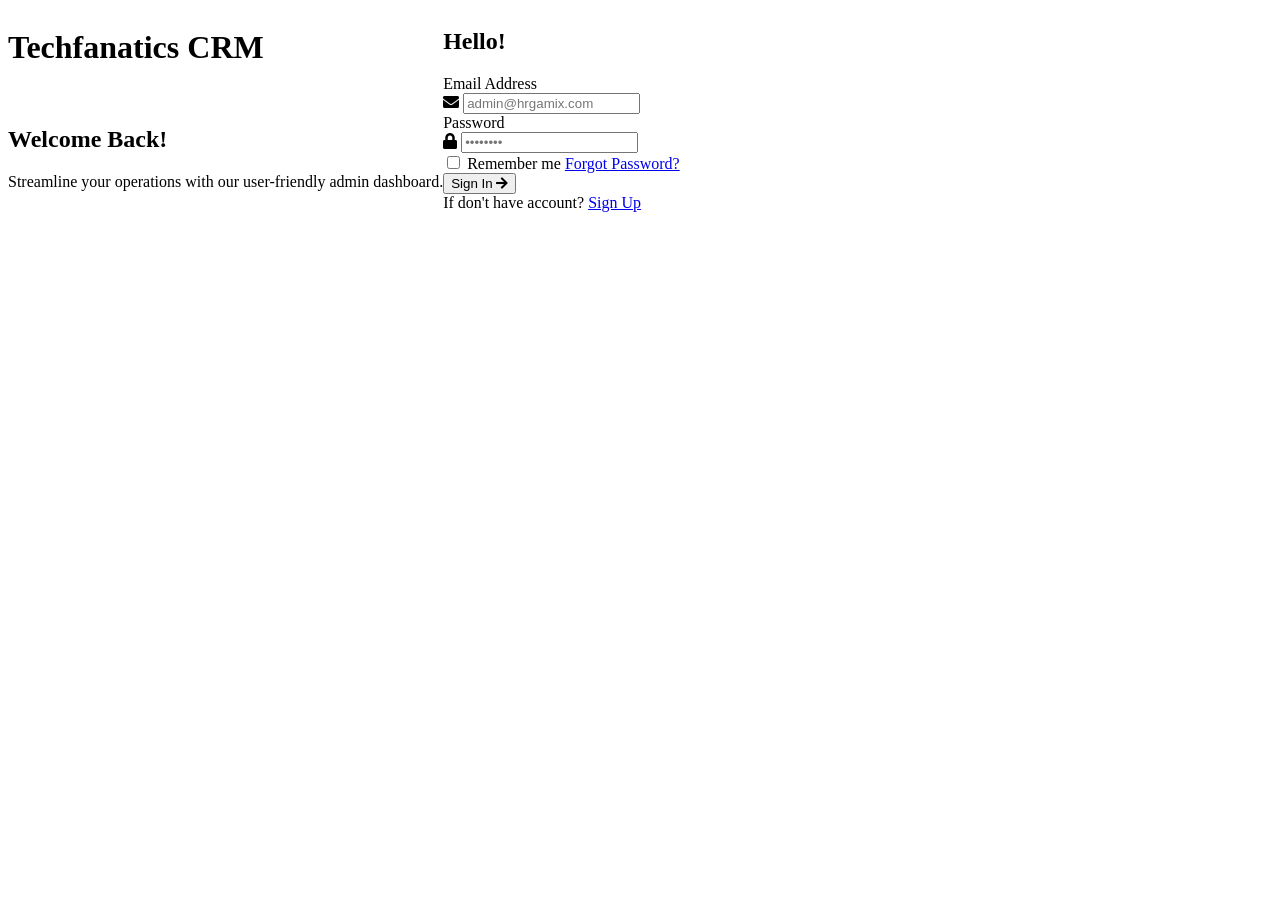
==== commit 2f1820ae: "Frontend_only" ====
--- a/Frontend/index.html
+++ b/Frontend/index.html
@@ -5,520 +5,115 @@
     <meta name="viewport" content="width=device-width, initial-scale=1.0">
     <title>Tech Fantacis</title>
     <link rel="stylesheet" href="https://pro.fontawesome.com/releases/v5.10.0/css/all.css"/>
-    <link rel="stylesheet" href="style.css" />
+    <link rel="stylesheet" href="log_sign.css" />
 </head>
 <body>
-    <header>
-        <div class="logo">
-            <img src="/Img/logo.png" alt="Tech Fantacis Logo">
-            <h1>Tech Fantacis</h1>
-        </div>
-    </header>
-
     <div class="container">
-        <aside class="nav_box">
-            <div class="nav_list_title">
-                <ul id="nav_bar">
-                    <li class="active"><a class="far fa-chart-line" href="#"><span>Dashboard</span></a></li>
-                    <li><a href="#" class="far fa-user"><span>Dealer Management</span></a></li>
-                    <li><a href="#" class="far fa-users"><span>Lead Management</span></a></li>
-                    <li><a href="#" class="far fa-cart-arrow-down"><span>Order Management</span></a></li>
-                    <li><a href="#" class="far fa-book"><span>Ledger & Payments</span></a></li>
-                    <li><a href="#" class="far fa-gift"><span>Schemes & Incentives</span></a></li>
-                    <li><a href="#" class="far fa-headset"><span>Support/Tickets</span></a></li>
-                </ul>
+        <div id="login_card" class="login-form" style="display: flex">
+            <div class="welcom-kit">
+                <div class="header">
+                    <h1>Techfanatics <span>CRM</span></h1>
+                </div>
+                <img src="/GIF File/Login.gif" alt="">
+                <h2>Welcome Back!</h2>
+                <p>Streamline your operations with our user-friendly admin dashboard.</p>
             </div>
-        </aside>
-        <main class="nav_sec">
-            <div class="header_bar">
-                <h1 class="title">Dashboard Board</h1>
-                <div>
-                    <span>Admin Role</span>
-                </div>
-            </div>
-            <section id="dashboard" class="module-view">
-                <div class="dashboard_cards">
-                    <div class="card_content">
-                        <h3 class="card">Total Revenue</h3>
-                        <p class="text-2xl font-bold mt-2">$425,000</p>
-                    </div>
-                    <div class="card_content">
-                        <h3 class="card">Active Dealers</h3>
-                        <p class="text-2xl font-bold mt-2">1,240</p>
-                    </div>
-                    <div class="card_content">
-                        <h3 class="card">Open Leads</h3>
-                        <p class="text-2xl font-bold mt-2">84</p>
-                    </div>
-                    <div class="card_content">
-                        <h3 class="card">Pending Orders</h3>
-                        <p class="text-2xl font-bold mt-2">12</p>
-                    </div>
-                </div>
-            </section>
-
-            <section id="dealer" class="module-view hidden">
-                <div class="dealer_cards">
-                    <div>
-                        <button class="btn_dealer">Add New Dealer</button>
-                    </div>
-                    <div class="dealer_table">
-                        <table class="dealer_content">
-                            <thead>
-                                <tr>
-                                    <th>Dealer Name</th>
-                                    <th>Location</th>
-                                    <th>Stock Level</th>
-                                    <th>Status</th>
-                                </tr>
-                            </thead>
-                            <tbody id="dealer-list-items">
-                                <!-- Dealer data will be populated here -->
-                            </tbody>
-                        </table>
+            <div class="login-kit">
+                <h2>Hello!</h2>
+                <form id="loginForm" class="login_page">
+                    <div class="login_card">
+                        <label for="email">Email Address</label>
+                        <div class="relative">
+                            <span class="text-center">
+                                <i class="fas fa-envelope"></i>
+                            </span>
+                            <input type="email" id="email" name="admin_email" autocomplete="username" placeholder="admin@hrgamix.com" required>
+                        </div>
                     </div>
 
-                    <div class="dealer-input hidden">
-                        <div class="modal-content">
-                            <h2>Create New Order</h2>
-                            <form id="orderForm">
-                                <div class="form-group">
-                                    <label>Dealer Name</label>
-                                    <input type="text" id="dName" placeholder="Enter Dealer Name" required>
-                                </div>
-                                <div class="form-group">
-                                    <label>Product Name</label>
-                                    <select id="newOrderProduct">
-                                        <option value="Core Processor">Core Processor</option>
-                                        <option value="GPU Array">GPU Array</option>
-                                        <option value="Neural Link">Neural Link</option>
-                                    </select>
-                                </div>
-                                <div class="form-group">
-                                    <label for="dLoc">Location</label>
-                                    <input type="text" id="dLoc" placeholder="Location" required>
-                                </div>
-                                <div class="modal-actions">
-                                    <button id="cancel" class="dealer_close">Cancel</button>
-                                    <button id="submit" class="dealer-submit">Submit</button>
-                                </div>
-                            </form>
+                    <div>
+                        <label for="password">Password</label>
+                        <div class="relative">
+                            <span class="absolute inset-y-0 left-0 pl-3 flex items-center text-gray-400">
+                                <i class="fas fa-lock"></i>
+                            </span>
+                            <input type="password" id="password" name="admin_password" autocomplete="current-password" placeholder="••••••••" required>
                         </div>
-                        <!-- <div class="top_label">
-                            <h2>Register New Dealer</h2>
-                        </div>
-                        <label for="dName">Dealer Name</label>
-                        <input type="text" id="dName" placeholder="Dealer Name">
-                        <label for="dLoc">Location</label>
-                        <input type="text" id="dLoc" placeholder="Location">
-                        <div class="modal-actions">
-                            <button id="cancel" class="dealer_close">Cancel</button>
-                            <button id="submit" class="dealer-submit">Submit</button>
-                        </div> -->
-                    </div>
-                </div>
-            </section>
-            
-            <section id="leads" class="module-view hidden">
-                <div class="leads_card">
-                    <div class="leads_header">
-                        <h3>Inbound Leads</h3>
-                        <button class="btn_leads">Add New Lead</button>
-                    </div>
-                    <div class="lead_table">
-                        <table class="lead_content">
-                            <thead>
-                                <tr>
-                                    <th class="p-4">Lead Name</th>
-                                    <th class="p-4">Source</th>
-                                    <th class="p-4">Assigned To</th>
-                                    <th class="p-4">Status</th>
-                                    <th class="p-4">Actions</th>
-                                </tr>
-                            </thead>
-                            <tbody id="lead-list-items">
-                                <!-- Dealer data will be populated here -->
-                                    
-                            </tbody>
-                        </table>
-                    </div>
-                    <div class="lead-input hidden">
-                        <div class="modal-content">
-                            <h2>Add New Lead</h2>
-                            <form id="orderForm">
-                                <div class="form-group">
-                                    <label>Lead Name</label>
-                                    <input type="text" id="lName" placeholder="Enter New Lead" required>
-                                </div>
-                                <div class="form-group">
-                                    <label>Source</label>
-                                    <input type="text" id="source" placeholder="Source" required>
-                                    <!-- <select id="newOrderProduct">
-                                        <option value="Core Processor">Core Processor</option>
-                                        <option value="GPU Array">GPU Array</option>
-                                        <option value="Neural Link">Neural Link</option>
-                                    </select> -->
-                                </div>
-                                <div class="form-group">
-                                    <label>Assigned To</label>
-                                    <input type="text" id="assignedName" placeholder="Assign Name" required>
-                                </div>
-                                <div class="form-group">
-                                    <label>Status</label>
-                                    <input type="text" id="sts" placeholder="Status" required>
-                                </div>
-                                <div class="modal-actions">
-                                    <button id="cancel" class="lead_close">Cancel</button>
-                                    <button id="submit" class="lead-submit">Submit</button>
-                                </div>
-                            </form>
-                        </div>
-                        <!-- <div class="top_label">
-                            <h2>Add New Lead</h2>
-                        </div>
-                        <label>Lead Name</label>
-                        <input type="text" id="lName" placeholder="Lead Name">
-                        <label>Source</label>
-                        <input type="text" id="source" placeholder="Source">
-                        <label>Assigned To</label>
-                        <input type="text" id="assignedName" placeholder="Assign Name">
-                        <label>Status</label>
-                        <input type="text" id="sts" placeholder="Status">
-                        <div class="modal-actions">
-                            <button id="cancel" class="lead_close">Cancel</button>
-                            <button id="submit" class="lead-submit">Submit</button>
-                        </div> -->
-                    </div>
-                </div>
-            </section>
-            
-            <section id="order" class="module-view hidden">
-                <div class="order_card">
-                    <div class="order_content">
-                        <div class="order_head">
-                            <input type="text" id="ordersearch" placeholder="Search Order">
-                            <button class="order_btn">+ New Order</button>
-                        </div>
-
-                        <div class="order_status">
-                            <div class="para">
-                                <div>Pending: <span>0</span></div>
-                                <div>Shipped: <span>0</span></div>
-                                <div>Delivered: <span>0</span></div>
-                            </div>
-                        </div>
-
-                        <div class="order_table">
-                            <table class="order_content">
-                                <thead>
-                                    <tr>
-                                        <th>Order ID</th>
-                                        <th>Dealer Name</th>
-                                        <th>Product</th>
-                                        <th>Amount</th>
-                                        <th>Status</th>
-                                        <th>Timeline</th>
-                                    </tr>
-                                </thead>
-                                <tbody class="order_list_items">
-                                </tbody>
-                            </table>
-                        </div>
-                    </div> 
-                    <div class="order_input hidden">
-                        <div class="modal-content">
-                            <h2>Create New Order</h2>
-                            <form id="orderForm">
-                                <div class="form-group">
-                                    <label>Dealer Name</label>
-                                    <input type="text" id="newOrderDealer" placeholder="Enter Dealer Name" required>
-                                </div>
-                                <div class="form-group">
-                                    <label>Product Name</label>
-                                    <select id="newOrderProduct">
-                                        <option value="Core Processor">Core Processor</option>
-                                        <option value="GPU Array">GPU Array</option>
-                                        <option value="Neural Link">Neural Link</option>
-                                    </select>
-                                </div>
-                                <div class="form-group">
-                                    <label>Order Amount ($)</label>
-                                    <input type="number" id="newOrderPrice" placeholder="0.00" required>
-                                </div>
-                                <div class="modal-actions">
-                                    <button id="cancel" type="button" class="order_close">Cancel</button>
-                                    <button id="submit" class="order-submit">Confirm</button>
-                                </div>
-                            </form>
-                        </div>
-                    </div>                   
-                </div>
-                
-            </section>
-            
-            <section id="ledger" class="module-view hidden">
-                <div class="ledger_card">
-                    <h1>Financial Ledger</h1>
-                    <div class="ledger_content">
-                        <div class="stat_card">
-                            <label>Total Outstanding</label> 
-                            <h2 id="total-due" class="text-danger">$0.0</h2></div>
-                        <div class="stat_card">
-                            <label>Credit Limit</label>
-                            <h2 id="credit-limit">$50,000</h2></div>
-                        <button class="btn-pay">Make Payment</button>
-                    </div>
-                    <div class="ledger_table">
-                        <table class="table_content">
-                            <thead>
-                                <tr>
-                                    <th>Date</th>
-                                    <th>Ref Number</th>
-                                    <th>Type</th>
-                                    <th>Debit(Order)</th>
-                                    <th>Credit(Payment)</th>
-                                    <th>Running Balance</th>
-                                </tr>
-                            </thead>
-                            <tbody class="list_item"></tbody>
-                        </table>
-                    </div>
-                </div>
-                <div class="payment_content hidden">
-                    <div class="modal-content">
-                        <h2>Record Payment</h2>
-                        <p>Current Outstanding: <span id="modal-balance" class="text-danger">$0.00</span></p>
-                        <form id="paymentForm">
-                            <div class="form-group">
-                                <label>Amount to Pay ($)</label>
-                                <input type="number" id="payAmount" step="0.01" placeholder="0.00" required>
-                            </div>
-                            
-                            <div class="form-group">
-                                <label>Payment Mode</label>
-                                <select id="payMode">
-                                    <option value="Bank Transfer">Bank Transfer</option>
-                                    <option value="UPI / QR">UPI / QR</option>
-                                    <option value="Check">Check</option>
-                                    <option value="Credit Note">Credit Note</option>
-                                </select>
-                            </div>
-
-                            <div class="form-group">
-                                <label>Reference / Transaction ID</label>
-                                <input type="text" id="payRef" placeholder="TXN12345678" required>
-                            </div>
-
-                            <div class="modal-actions">
-                                <button id="cancel" type="button" class="btn-cancel">Cancel</button>
-                                <button id="submit" type="submit" class="btn-save">Submit Payment</button>
-                            </div>
-                        </form>
-                    </div>    
-                </div>
-                
-            </section>
-            
-            <section id="schemes" class="module-view hidden">
-                <label>Boost your margins with current Tech Fantacis promotions.</label>
-                <div class="schemes_grid">
-                    <div class="scheme-card featured">
-                        <div class="badge-new">New</div>
-                        <h3>Summer Cyber-Blast</h3>
-                        <p>Achieve $50k in sales this month to unlock a <strong>5% Additional Rebate</strong>.</p>
-                        <div class="progress-container">
-                            <div class="progress-bar" style="width: 65%;"></div>
-                        </div>
-                        <span class="progress-text">65% of Target Achieved</span>
                     </div>
 
-                    <div class="scheme-card early-bird">                        
-                        <h3>Early Bird Payment</h3>
-                        <p>Clear your ledger before the 5th of every month for a <strong>2% Cash Discount</strong>.</p>
-                        <span class="status-tag active">Always Active</span>
-                    </div>
-                </div>
-
-                <div class="table-container">
-                    <h3>Your Earned Incentives</h3>
-                    <table class="scheme-tabel">
-                        <thead>
-                            <tr>
-                                <th>Scheme Name</th>
-                                <th>Period</th>
-                                <th>Target</th>
-                                <th>Achievement</th>
-                                <th>Earnings</th>
-                                <th>Status</th>
-                            </tr>
-                        </thead>
-                        <tbody id="incentive-list">
-                            </tbody>
-                    </table>
-                </div>
-
-                <div class="summer-cyber hidden">
-                    <div class="scheme-content">
-                        <header class="campaign-hero">
-                            <div class="close_panel">Cancel</div>
-                            <div class="hero-content">
-                                <span class="event-tag">LIMITED TIME EVENT</span>
-                                <h1>SUMMER CYBER-BLAST <span class="year">2026</span></h1>
-                                <p>Scale your orders and unlock the **5% Global Rebate**. Ends in: <span id="countdown">24d 12h 05m</span></p>
-                            </div>
-                            <div class="live-status">
-                                <div class="status-circle">
-                                    <span id="current-percent">65%</span>
-                                    <p>Completed</p>
-                                </div>
-                            </div>
-                        </header>
-
-                        <section class="reward-tiers">
-                            <h2>Achievement Milestones</h2>
-                            <div class="tier-grid">
-                                <div class="tier-card locked">
-                                    <div class="tier-header">Tier 1: Starter</div>
-                                    <div class="tier-body">
-                                        <h3>$10,000</h3>
-                                        <p>Unlock 1% Bonus Points</p>
-                                        <span class="status">UNLOCKED ✓</span>
-                                    </div>
-                                </div>
-
-                                <div class="tier-card active">
-                                    <div class="tier-header">Tier 2: Pro</div>
-                                    <div class="tier-body">
-                                        <h3>$25,000</h3>
-                                        <p>Unlock 2.5% Cash Credit</p>
-                                        <div class="mini-progress"><div style="width: 80%;"></div></div>
-                                    </div>
-                                </div>
-
-                                <div class="tier-card elite">
-                                    <div class="tier-header">Tier 3: Cyber-Elite</div>
-                                    <div class="tier-body">
-                                        <h3>$50,000</h3>
-                                        <p>Unlock 5% Total Rebate + Tech Kit</p>
-                                        <span class="status">LOCKED 🔒</span>
-                                    </div>
-                                </div>
-                            </div>
-                        </section>
-                    </div>
-                </div>
-
-                <div class="early-bird-alert hidden">
-                    <div class="early_content">
-                        <div class="alert-icon">⚡</div>
-                        <div class="alert-text">
-                            <h4>Early Bird Window is OPEN</h4>
-                            <p>Pay by <strong>April 5th</strong> to save <span class="highlight">2% ($240.00)</span> on your current balance.</p>
-                        </div>
-                        <div class="btn">
-                            <button class="btn-pay-now">Pay Now</button>
-                            <button class="cancel-now">Cancel</button>
-                        </div>
-                    </div>                    
-                </div>
-
-                <div id="paymentModal" class="modal-overlay hidden">
-                    <div class="modal-content payment-theme">
-                        <div class="modal-header">
-                            <h2>Complete Payment</h2>
-                            <button class="close-btn">&times;</button>
-                        </div>
-                        
-                        <div class="balance-summary">
-                            <div class="summary-item">
-                                <span>Total Outstanding:</span>
-                                <span id="display-total-due">$12,500.00</span>
-                            </div>
-                            <div id="early-bird-row" class="summary-item highlight-neon">
-                                <span>Early Bird Discount (2%):</span>
-                                <span id="display-discount">-$250.00</span>
-                            </div>
-                            <hr>
-                            <div class="summary-item total">
-                                <span>Net Payable:</span>
-                                <span id="display-net-payable">$12,250.00</span>
-                            </div>
-                        </div>
-
-                        <form id="activePaymentForm">
-                            <label>Select Payment Method</label>
-                            <div class="method-grid">
-                                <label class="method-card">
-                                    <input type="radio" name="method" value="UPI" checked>
-                                    <span>UPI / QR</span>
-                                </label>
-                                <label class="method-card">
-                                    <input type="radio" name="method" value="Bank">
-                                    <span>Net Banking</span>
-                                </label>
-                            </div>
-                            
-                            <input type="text" id="txnId" placeholder="Enter Transaction Ref Number" required>
-                            
-                            <button type="submit" class="btn-confirm-pay">Confirm & Update Ledger</button>
-                        </form>
-                    </div>
-                </div>
-            </section>
-
-            <section id="support" class="module-view hidden">
-                <div class="support-header">
-                    <div class="system-status">
-                        <span class="status-dot online"></span>
-                        System Online: All Services Operational
-                    </div>
-                </div>
-
-                <div class="support-grid">
-                    <div class="support-card kb">
-                        <h3><i class="icon-book"></i> Knowledge Base</h3>
-                        <div class="kb-search">
-                            <input type="text" placeholder="Search for solutions (e.g. 'UPI fail')...">
-                        </div>
-                        <ul class="kb-links">
-                            <li><a href="#">How to claim Early Bird Discount?</a></li>
-                            <li><a href="#">Troubleshooting Payment Gateways</a></li>
-                            <li><a href="#">Updating Dealer Profile Details</a></li>
-                        </ul>
-                    </div>
-                    <div class="support-card tickets">
-                        <h3><i class="icon-ticket"></i> Your Tickets</h3>
-                        <div id="ticket-list">
-                            <div class="ticket-item urgent">
-                                <span class="t-id">#TK-882</span>
-                                <p>Payment not reflected in Ledger</p>
-                                <span class="t-status">Under Review</span>
-                            </div>
-                        </div>
-                        <button class="btn-new-ticket" onclick="openTicketModal()">+ Raise New Ticket</button>
+                    <div class="flex items-center justify-between text-sm">
+                        <label class="flex items-center text-gray-600">
+                            <input type="checkbox" class="rounded border-gray-300 text-indigo-600 shadow-sm focus:ring-indigo-500 mr-2">
+                            Remember me
+                        </label>
+                        <a href="#" class="text-indigo-600 hover:text-indigo-500 font-medium">Forgot Password?</a>
                     </div>
 
-                    <div class="support-card contact">
-                        <h3><i class="icon-phone"></i> Direct Support</h3>
-                        <div class="contact-method">
-                            <p>Relationship Manager</p>
-                            <strong>Alex Rivera</strong>
-                            <span>+1 (555) TECH-FAN</span>
-                        </div>
-                        <div class="contact-method">
-                            <p>Technical WhatsApp</p>
-                            <button class="btn-whatsapp">Chat on WhatsApp</button>
+                    <button type="submit">
+                        <span>Sign In</span>
+                        <i class="fas fa-arrow-right ml-2" id="btnIcon"></i>
+                    </button>
+                    <div>
+                        If don't have account? <a href="#" onclick="toggleAuth()">Sign Up</a>
+                    </div>
+                </form>
+            </div>
+        </div>
+
+        <div id="signup_card" class="login-form" style="display: none">
+            <div class="welcom-kit">
+                <div class="header">
+                    <h1>Techfanatics <span>CRM</span></h1>
+                </div>
+                <img src="/GIF File/Login.gif" alt="">
+                <h2>Welcome Back!</h2>
+                <p>Streamline your operations with our user-friendly admin dashboard.</p>
+            </div>
+            <div class="login-kit">
+                <h2>Hello!</h2>
+                <form id="signupForm" class="login_page">
+                    <div class="login_card">
+                        <label for="username">Full Name</label>
+                        <div class="relative">
+                            <span class="text-center">
+                                <i class="fas fa-user"></i>
+                            </span>
+                            <input type="text" id="username" name="full_name" autocomplete="name" placeholder="John Doe" required>
                         </div>
                     </div>
-                </div>
-            </section>
-            
-            <div class="main_div">
-                
+
+                    <div class="login_card">
+                        <label for="reg-email">Email Address</label>
+                        <div class="relative">
+                            <span class="text-center">
+                                <i class="fas fa-envelope"></i>
+                            </span>
+                            <input type="email" id="reg-email" name="reg_email" autocomplete="email" placeholder="admin@gmail.com" required>
+                        </div>
+                    </div>
+
+                    <div>
+                        <label for="reg-password">Password</label>
+                        <div class="relative">
+                            <span class="text-center">
+                                <i class="fas fa-lock"></i>
+                            </span>
+                            <input type="password" id="reg-password" name="reg_password" autocomplete="new-password" placeholder="••••••••" required>
+                        </div>
+                    </div>
+
+                    <button type="submit">
+                        <span>Sign Up</span>
+                        <i class="fas fa-arrow-right ml-2" id="btnIcon"></i>
+                    </button>
+                    <div class="mt-6 text-center text-sm text-gray-600">
+                        Already have an account? <a href="#" onclick="toggleAuth()">Sign In</a>
+                    </div>
+                </form>
             </div>
-        </main>
+        </div>
     </div>
-
-    <script src="crm.js"></script>
+    <script src="app.js">
+    </script>
 </body>
 </html>
